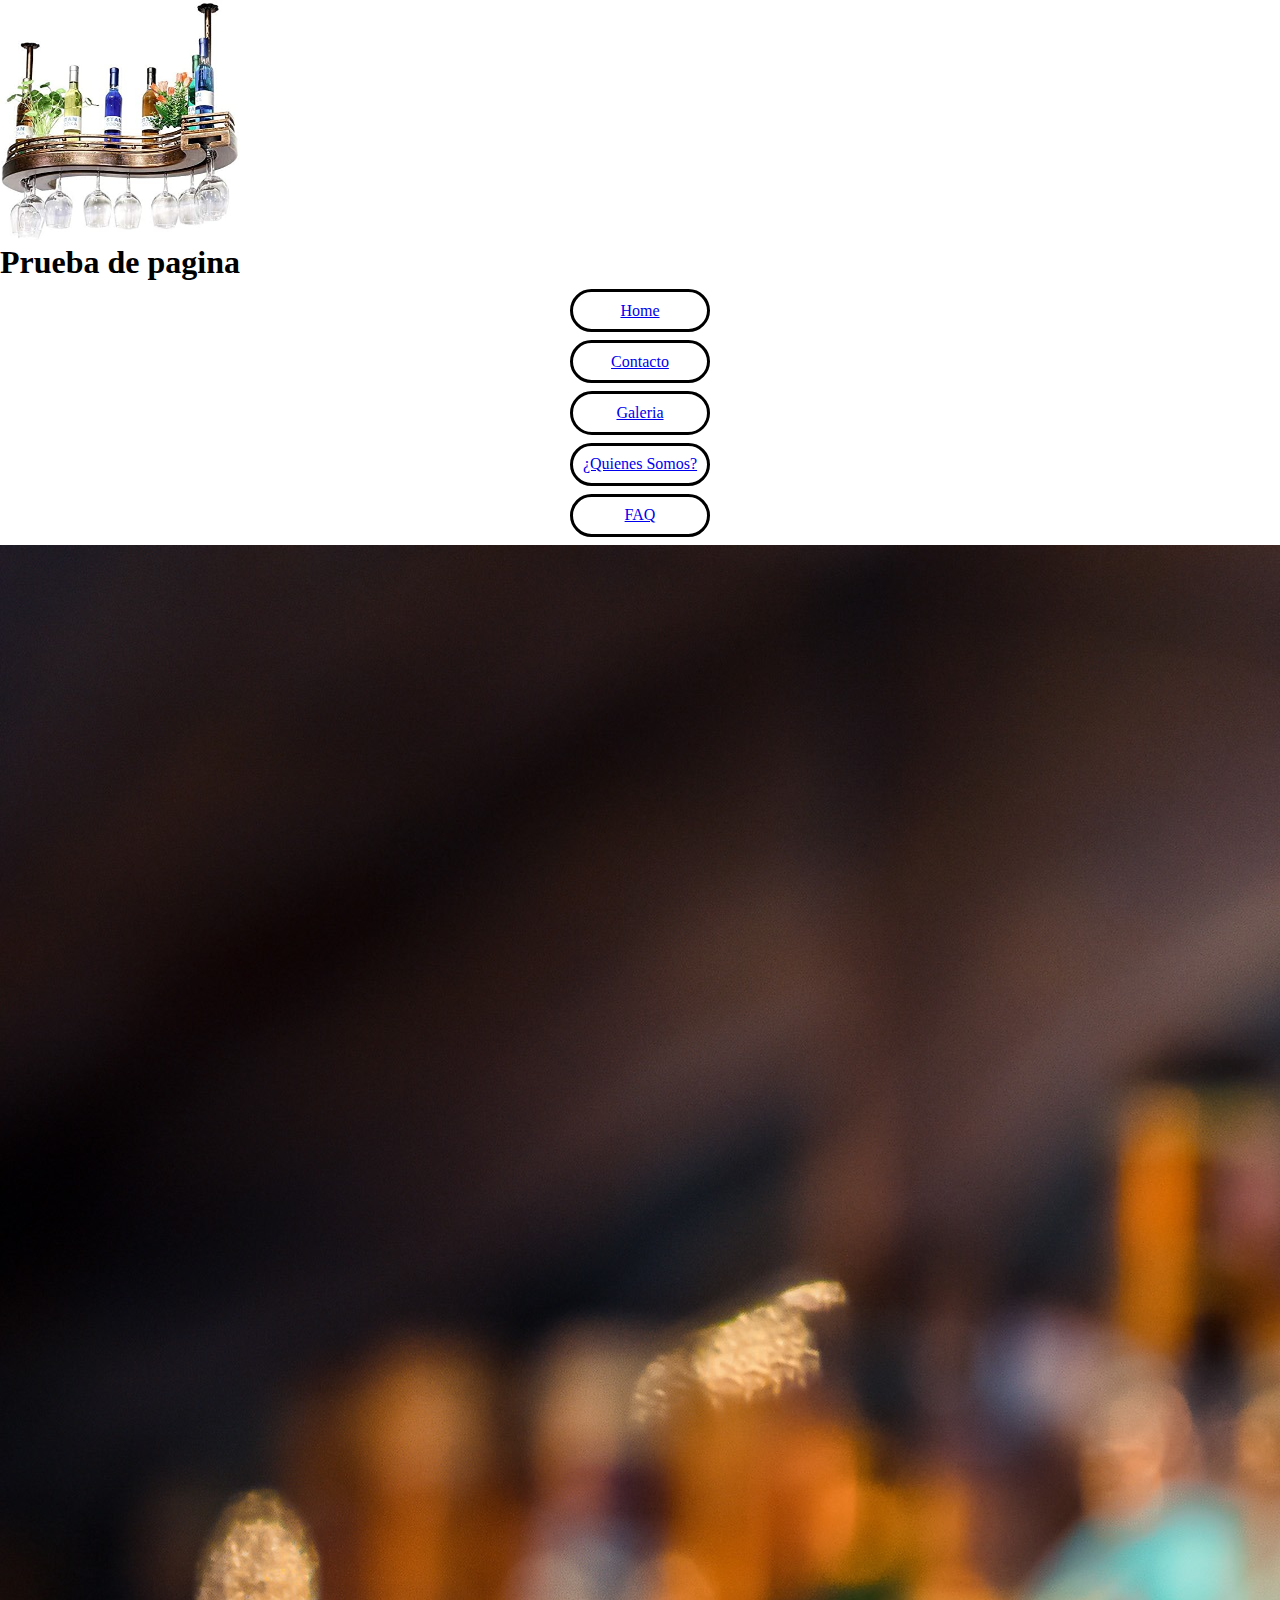
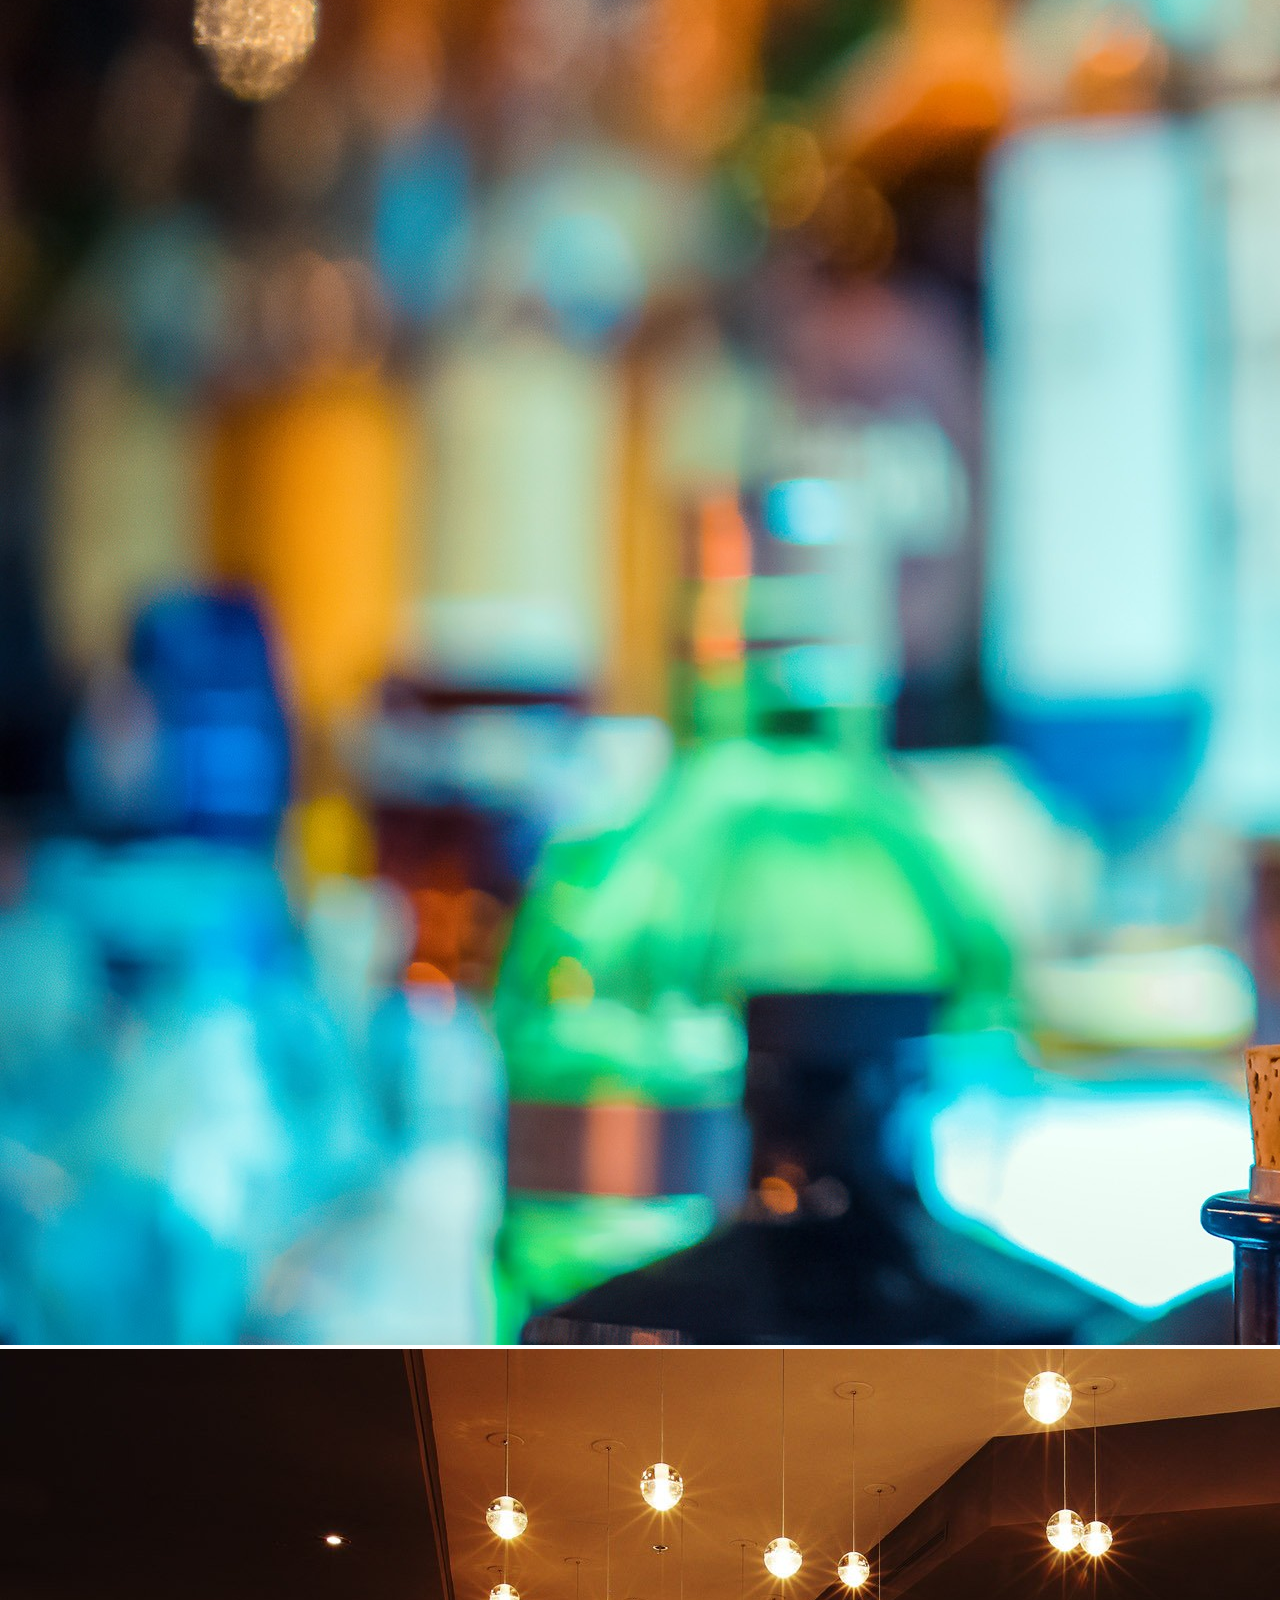
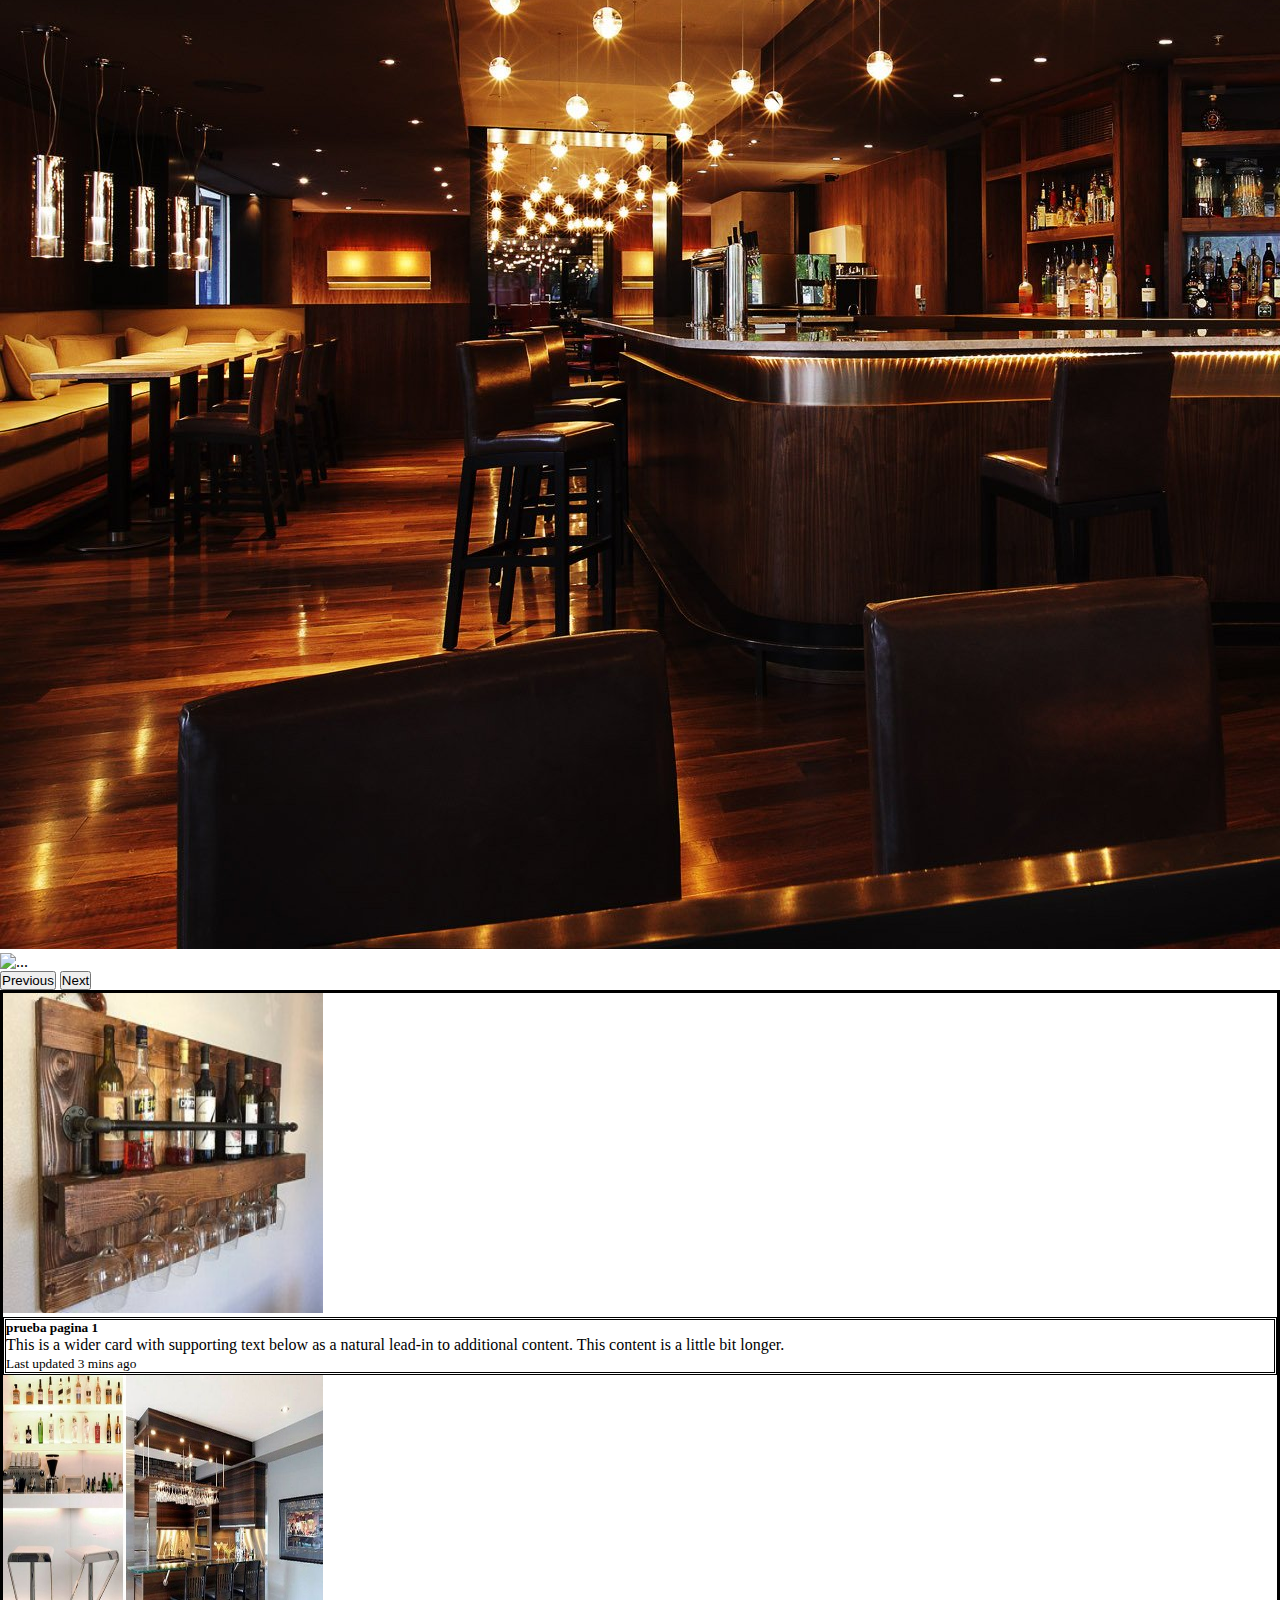
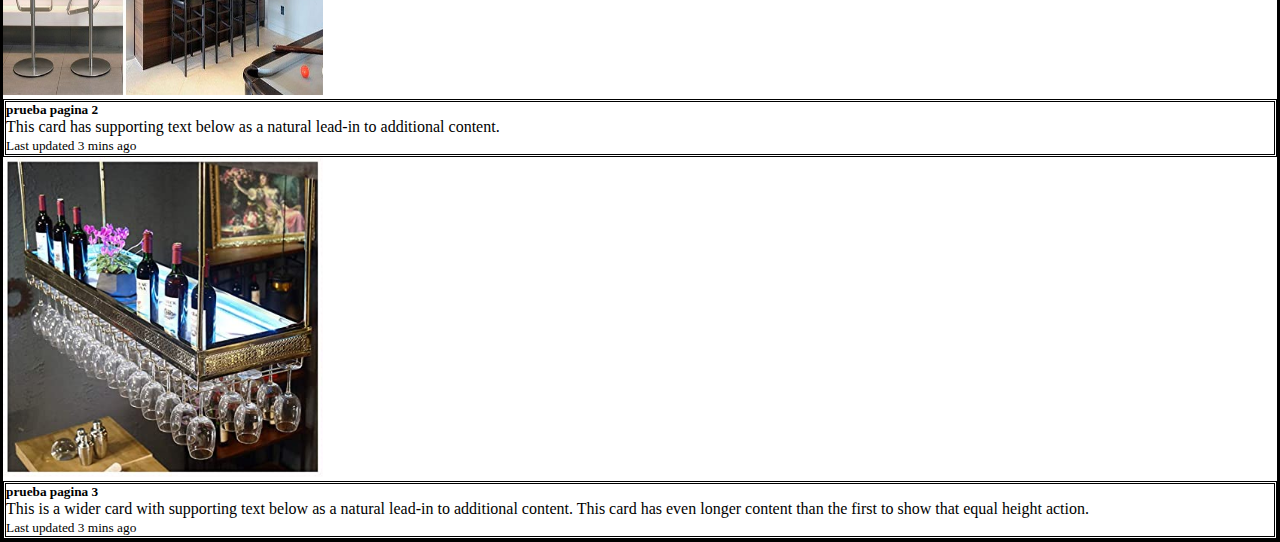
==== index.html @ 253b043d "testing3" ====
<!DOCTYPE html>
<html lang="en">
  <head>
    <meta charset="UTF-8" />
    <link rel="stylesheet" href="style.css" />
    <link rel="icon" href="imagenes/logo.jpg" />
    <meta http-equiv="X-UA-Compatible" content="IE=edge" />
    <meta name="viewport" content="width=device-width, initial-scale=1.0" />
    <title>prueba de pagina</title>
  </head>
  <link
    href="https://cdn.jsdelivr.net/npm/bootstrap@5.1.3/dist/css/bootstrap.min.css"
    rel="stylesheet"
    integrity="sha384-1BmE4kWBq78iYhFldvKuhfTAU6auU8tT94WrHftjDbrCEXSU1oBoqyl2QvZ6jIW3"
    crossorigin="anonymous"
  />

  <body class="body">
    <img class="img__fondo" src="./imagenes/logo.jpg" alt="" />
    <h1>Prueba de pagina</h1>

    <nav>
      <ul class="nav__bar">
        <li><a class="nav__link" href="index.html">Home</a></li>
        <li><a class="nav__link" href="contacto.html">Contacto</a></li>
        <li><a class="nav__link" href="galeria.html">Galeria</a></li>
        <li><a class="nav__link" href="quienes.html">¿Quienes Somos?</a></li>
        <li><a class="nav__link" href="faq.html">FAQ</a></li>
      </ul>
    </nav>

    <div
      id="carouselExampleControls"
      class="carousel slide"
      data-bs-ride="carousel"
    >
      <div class="carousel-inner">
        <div class="carousel-item active">
          <img src="imagenes/barranueva1.jpg" class="d-block w-100" alt="..." />
        </div>
        <div class="carousel-item">
          <img src="imagenes/barranueva2.jpg" class="d-block w-100" alt="..." />
        </div>
        <div class="carousel-item">
          <img src="imagenes/barranueva3.jpg" class="d-block w-100" alt="..." />
        </div>
      </div>
      <button
        class="carousel-control-prev"
        type="button"
        data-bs-target="#carouselExampleControls"
        data-bs-slide="prev"
      >
        <span class="carousel-control-prev-icon" aria-hidden="true"></span>
        <span class="visually-hidden">Previous</span>
      </button>
      <button
        class="carousel-control-next"
        type="button"
        data-bs-target="#carouselExampleControls"
        data-bs-slide="next"
      >
        <span class="carousel-control-next-icon" aria-hidden="true"></span>
        <span class="visually-hidden">Next</span>
      </button>
    </div>

    <div class="card-group">
      <div class="card">
        <img src="imagenes/img2.jpg" class="card-img-top" alt="..." />
        <div class="card-body">
          <h5 class="card-title">prueba pagina 1</h5>
          <p class="card-text">
            This is a wider card with supporting text below as a natural lead-in
            to additional content. This content is a little bit longer.
          </p>
          <p class="card-text">
            <small class="text-muted">Last updated 3 mins ago</small>
          </p>
        </div>
      </div>
      <div class="card">
        <img src="imagenes/barra2.jpg" class="card-img-top" alt="..." />
        <div class="card-body">
          <h5 class="card-title">prueba pagina 2</h5>
          <p class="card-text">
            This card has supporting text below as a natural lead-in to
            additional content.
          </p>
          <p class="card-text">
            <small class="text-muted">Last updated 3 mins ago</small>
          </p>
        </div>
      </div>
      <div class="card">
        <img src="imagenes/barra3.jpg" class="card-img-top" alt="..." />
        <div class="card-body">
          <h5 class="card-title">prueba pagina 3</h5>
          <p class="card-text">
            This is a wider card with supporting text below as a natural lead-in
            to additional content. This card has even longer content than the
            first to show that equal height action.
          </p>
          <p class="card-text">
            <small class="text-muted">Last updated 3 mins ago</small>
          </p>
        </div>
      </div>
    </div>

    <script
      src="https://cdn.jsdelivr.net/npm/bootstrap@5.1.3/dist/js/bootstrap.bundle.min.js"
      integrity="sha384-ka7Sk0Gln4gmtz2MlQnikT1wXgYsOg+OMhuP+IlRH9sENBO0LRn5q+8nbTov4+1p"
      crossorigin="anonymous"
    ></script>
  </body>
</html>
---- style.css ----
* {
  margin: 0;
  padding: 0;
  box-sizing: border-box;
}
.nav__barprincipal {
  display: grid;
  justify-content: center;
  list-style: none;
}
.body {
  background: rgb(255, 255, 255);
  
}
nav{
  display:flex;
  justify-content: center;
}

.nav__link {
  display: grid;
  justify-content: center;
  list-style: none;
}
li {
  display: block;
  border: solid;
  list-style: none;
  border-radius: 2rem;
  padding: 0.6rem;
  margin: 0.5rem;
}
.carousel-item{
  max-width: 100%;
  max-height: 100%;
}

.img__fondo{
  animation: from-right 6s ease;
  width: 15rem;
  height: 15rem;
}
.card-group {
  border: solid;
}
.card-body {
  border: double;
}
.card-img-top {
  width: 20rem;
  height: 20rem;
}

.carousel-item {
  height: max-content;
  width: max-content;
}


@keyframes from-right{
  0%{
    opacity: 0;
    transform: translateX(80px);
  }
100% {
 opacity: 1;
 transform: translateX(0px);
}
}
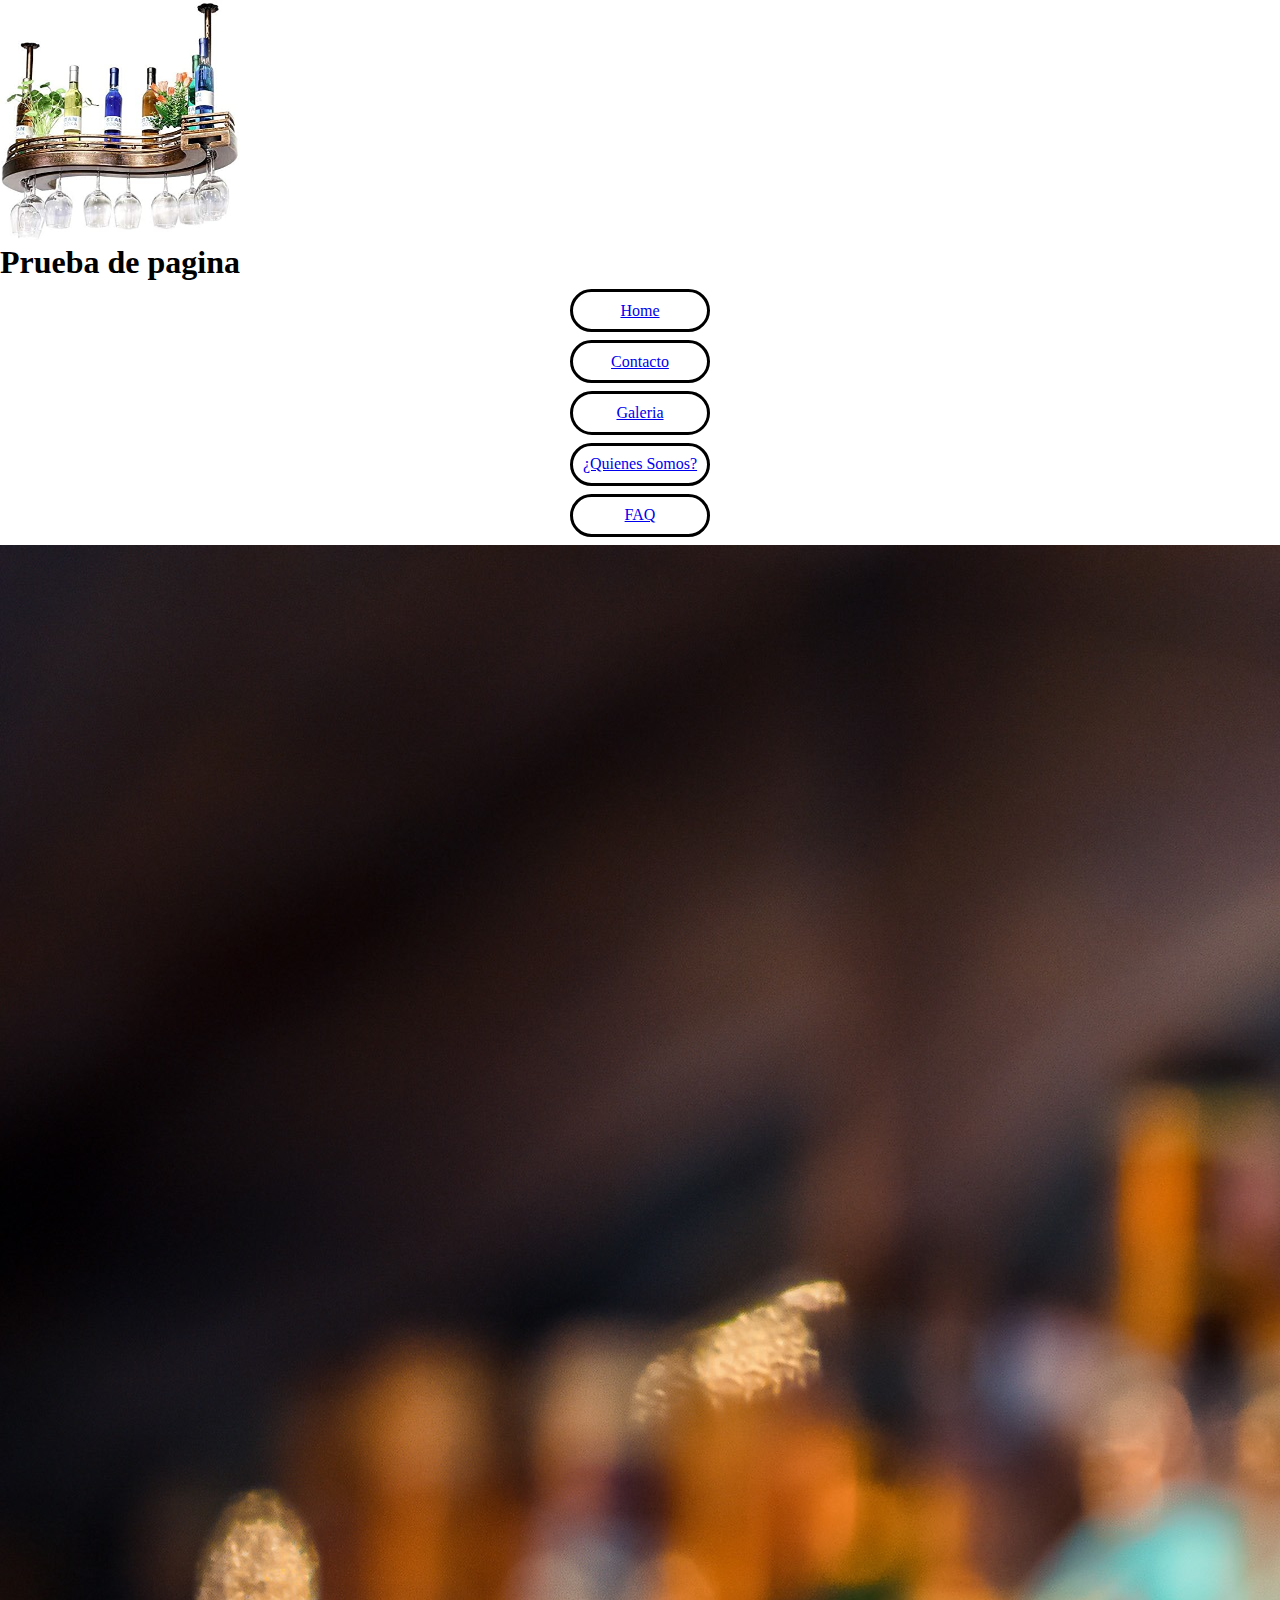
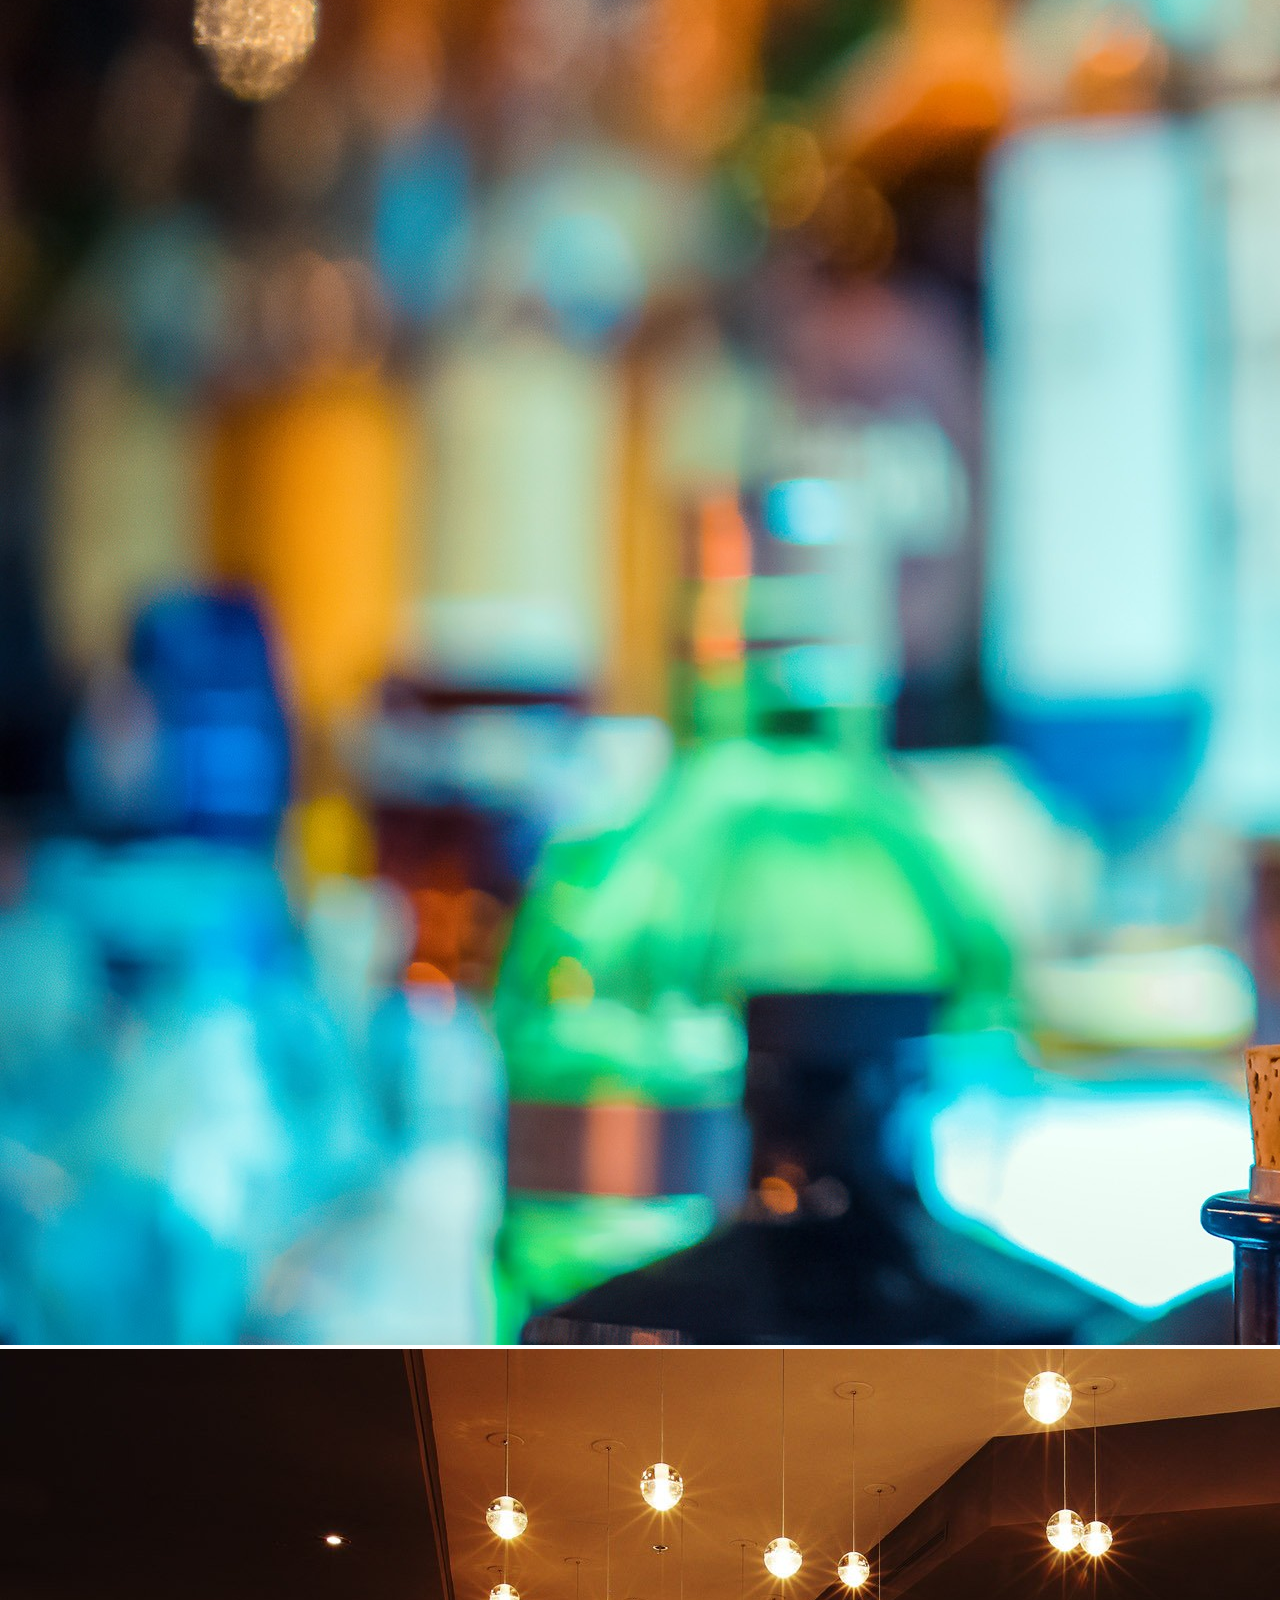
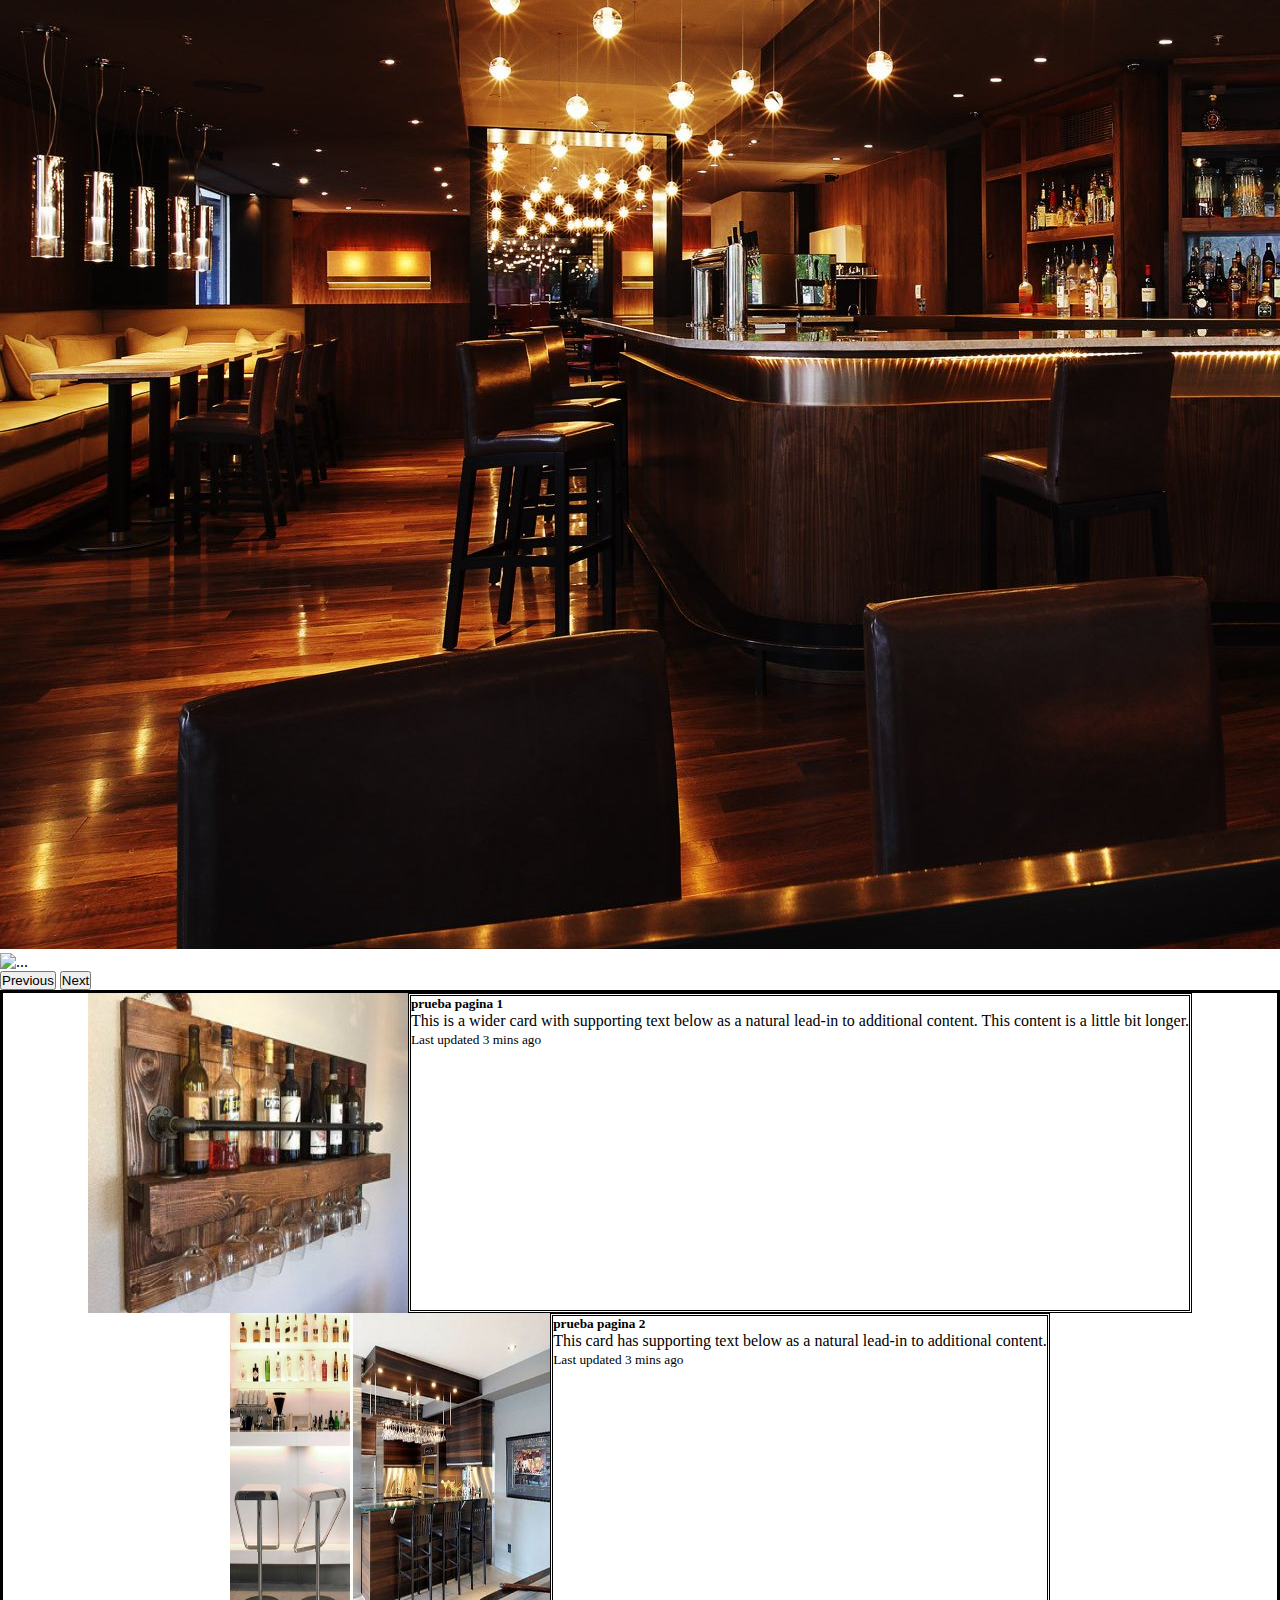
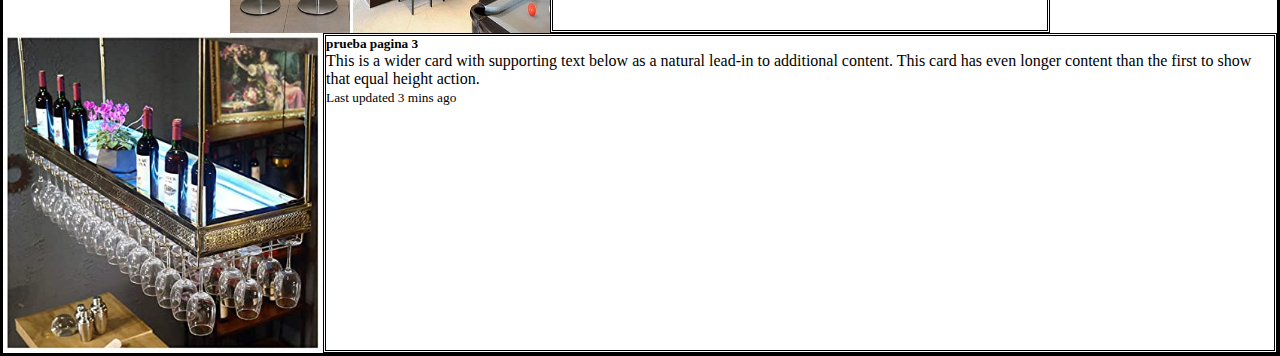
==== commit b7fbf0ff: "testingprueba2" ====
--- a/index.html
+++ b/index.html
@@ -6,7 +6,7 @@
     <link rel="icon" href="imagenes/logo.jpg" />
     <meta http-equiv="X-UA-Compatible" content="IE=edge" />
     <meta name="viewport" content="width=device-width, initial-scale=1.0" />
-    <title>prueba de pagina</title>
+    <title>Bares Artesanales Argentina</title>
   </head>
   <link
     href="https://cdn.jsdelivr.net/npm/bootstrap@5.1.3/dist/css/bootstrap.min.css"
@@ -36,13 +36,13 @@
     >
       <div class="carousel-inner">
         <div class="carousel-item active">
-          <img src="imagenes/barranueva1.jpg" class="d-block w-100" alt="..." />
+          <img src="./imagenes/barranueva1.jpg" class="d-block w-100" alt="..." />
         </div>
         <div class="carousel-item">
-          <img src="imagenes/barranueva2.jpg" class="d-block w-100" alt="..." />
+          <img src="./imagenes/barranueva2.jpg" class="d-block w-100" alt="..." />
         </div>
         <div class="carousel-item">
-          <img src="imagenes/barranueva3.jpg" class="d-block w-100" alt="..." />
+          <img src="./imagenes/barranueva3.jpg" class="d-block w-100" alt="..." />
         </div>
       </div>
       <button
--- a/style.css
+++ b/style.css
@@ -10,6 +10,9 @@
 }
 .body {
   background: rgb(255, 255, 255);
+  
+}
+.galeria {
   
 }
 nav{
@@ -56,6 +59,12 @@
   width: max-content;
 }
 
+.card {
+  display: flex;
+  justify-content: center;
+ align-items: stretch;
+}
+
 
 @keyframes from-right{
   0%{
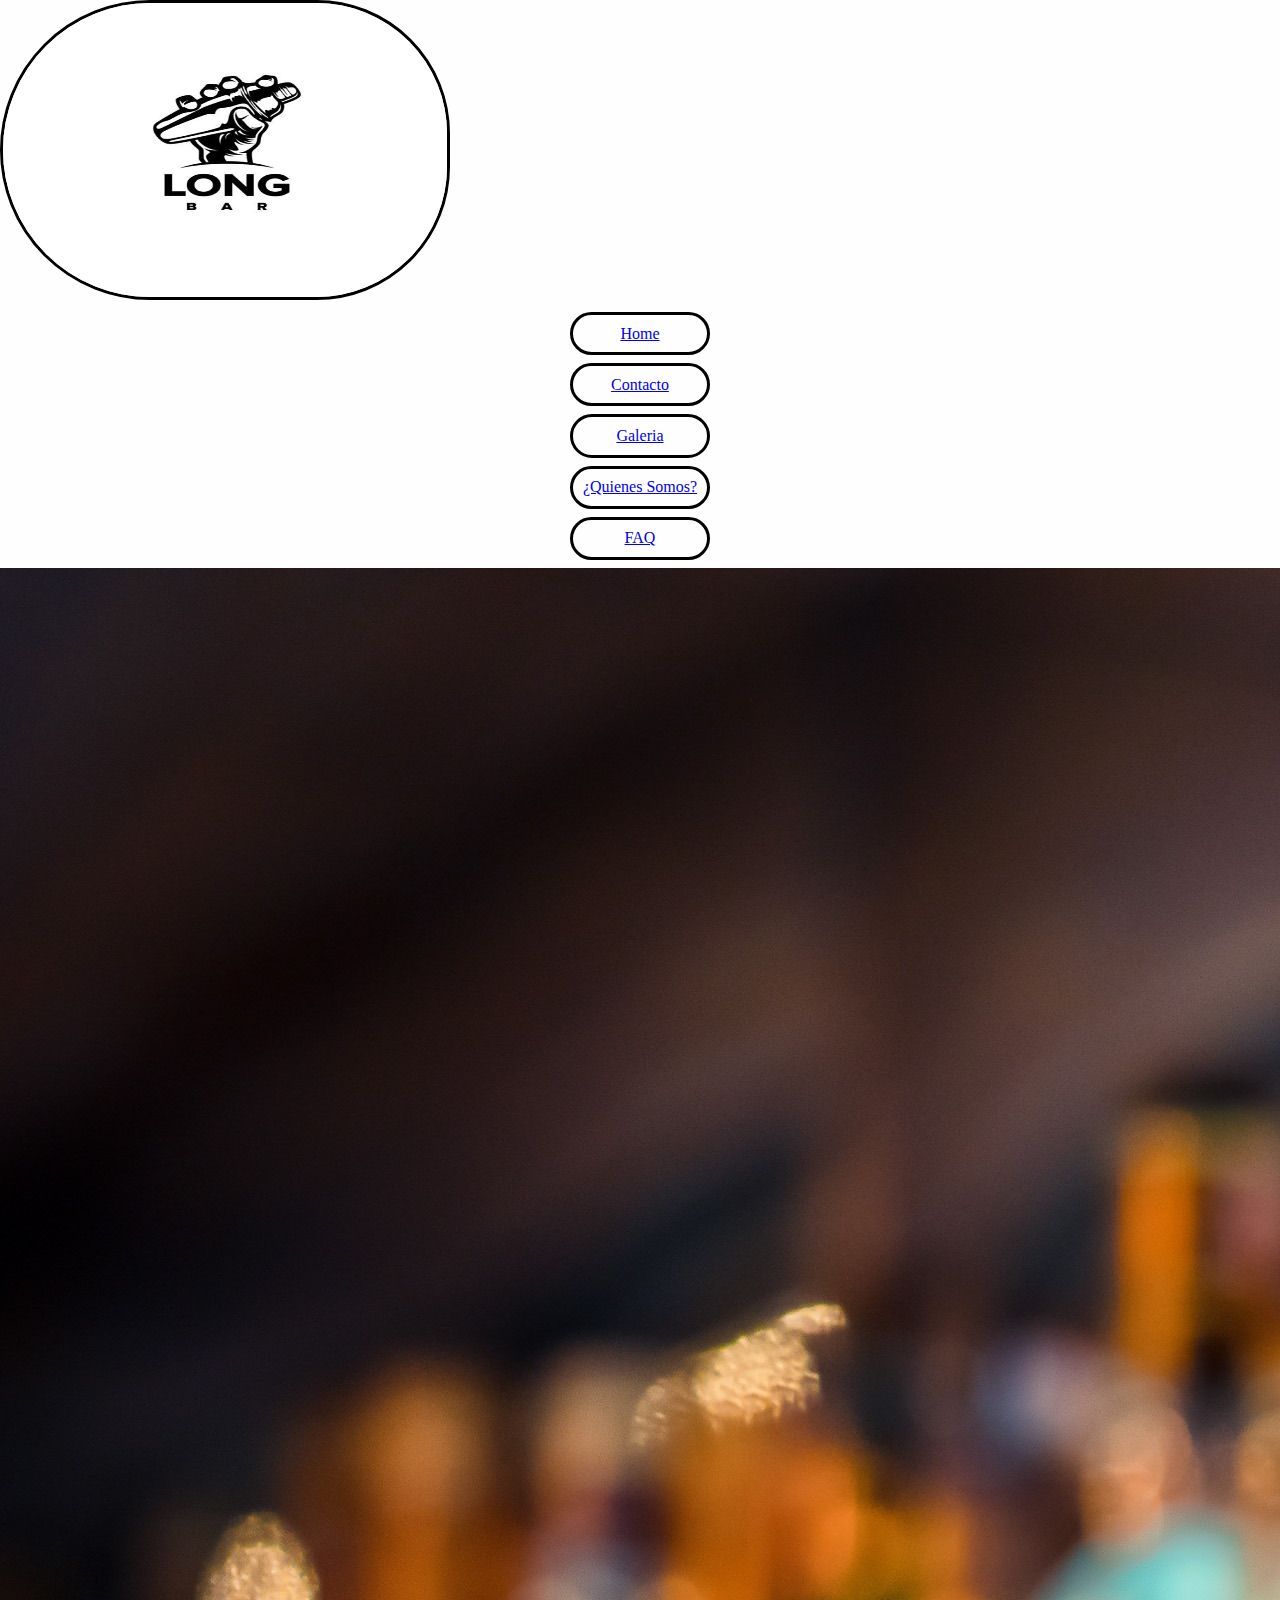
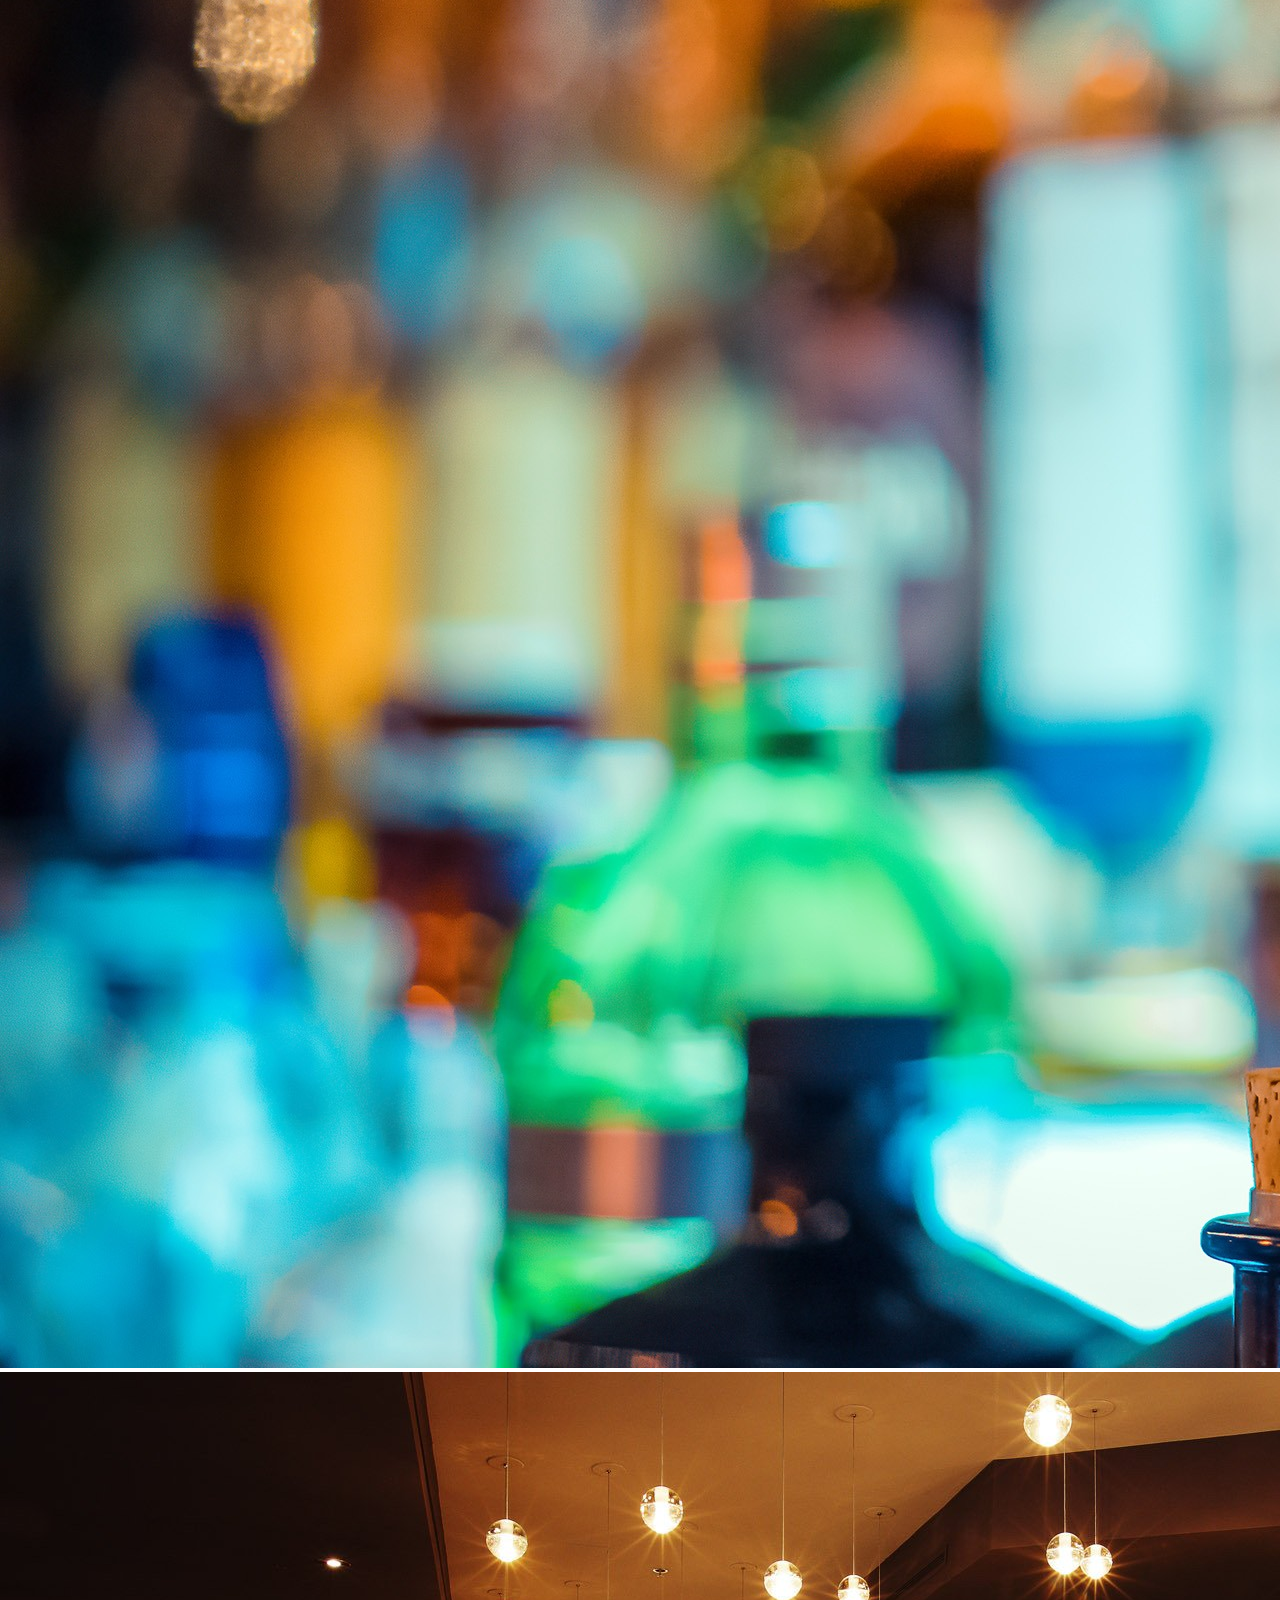
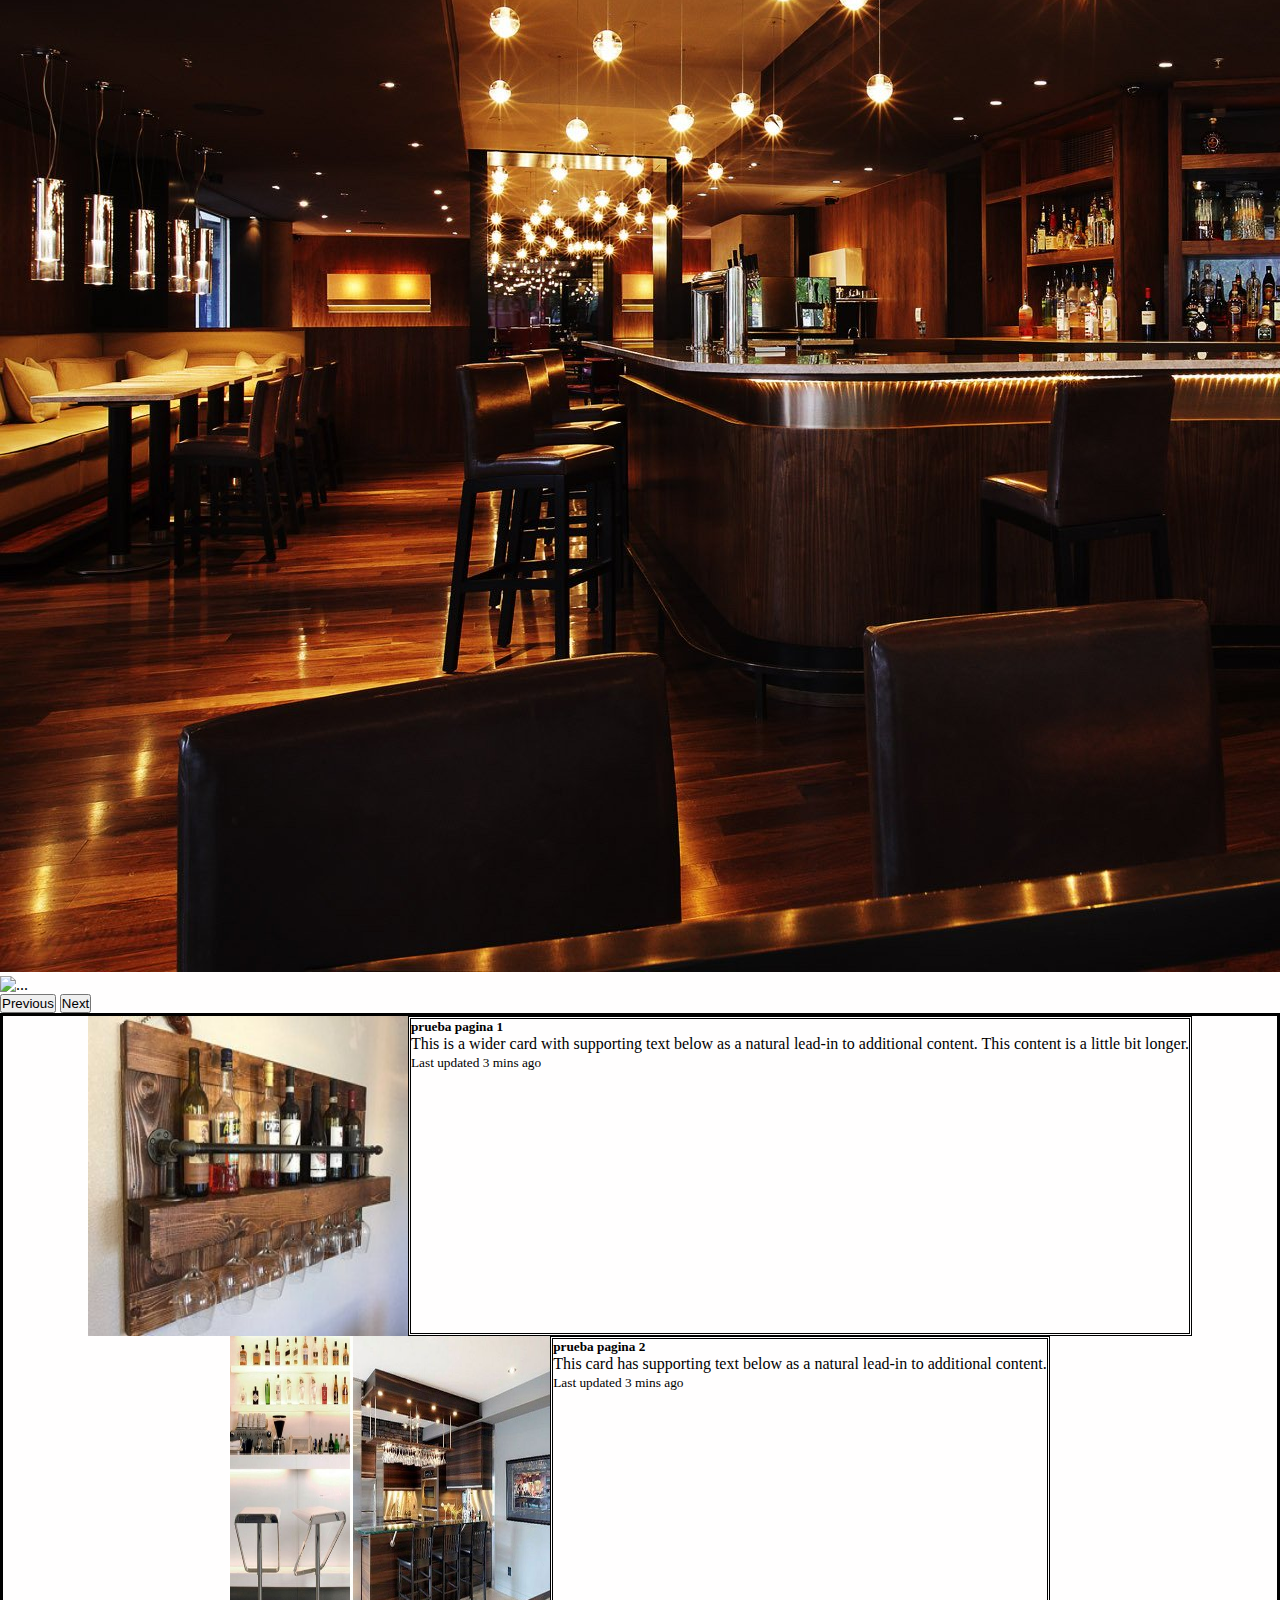
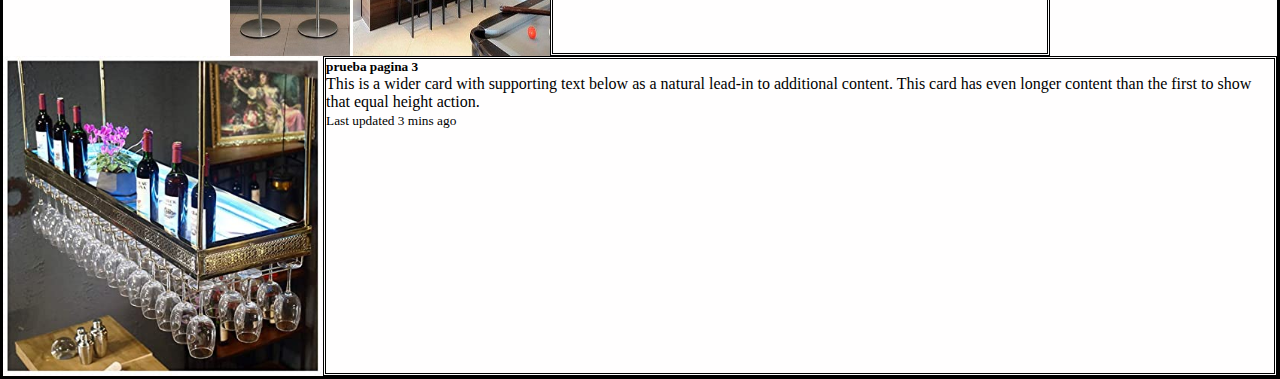
==== commit 914b0ae7: "testingprueba3" ====
--- a/index.html
+++ b/index.html
@@ -3,7 +3,7 @@
   <head>
     <meta charset="UTF-8" />
     <link rel="stylesheet" href="style.css" />
-    <link rel="icon" href="imagenes/logo.jpg" />
+    <link rel="icon" href="imagenes/countryclub.png" />
     <meta http-equiv="X-UA-Compatible" content="IE=edge" />
     <meta name="viewport" content="width=device-width, initial-scale=1.0" />
     <title>Bares Artesanales Argentina</title>
@@ -16,8 +16,8 @@
   />
 
   <body class="body">
-    <img class="img__fondo" src="./imagenes/logo.jpg" alt="" />
-    <h1>Prueba de pagina</h1>
+    <img class="img__fondo" src="./imagenes/longbar.jpg" alt="" />
+    
 
     <nav>
       <ul class="nav__bar">
--- a/style.css
+++ b/style.css
@@ -9,12 +9,10 @@
   list-style: none;
 }
 .body {
-  background: rgb(255, 255, 255);
+  background: rgb(255, 254, 254);
   
 }
-.galeria {
-  
-}
+
 nav{
   display:flex;
   justify-content: center;
@@ -40,8 +38,10 @@
 
 .img__fondo{
   animation: from-right 6s ease;
-  width: 15rem;
-  height: 15rem;
+  width: 450px;
+  height: 300px;
+  border: solid;
+  border-radius: 45rem 40rem 40rem 45rem;
 }
 .card-group {
   border: solid;
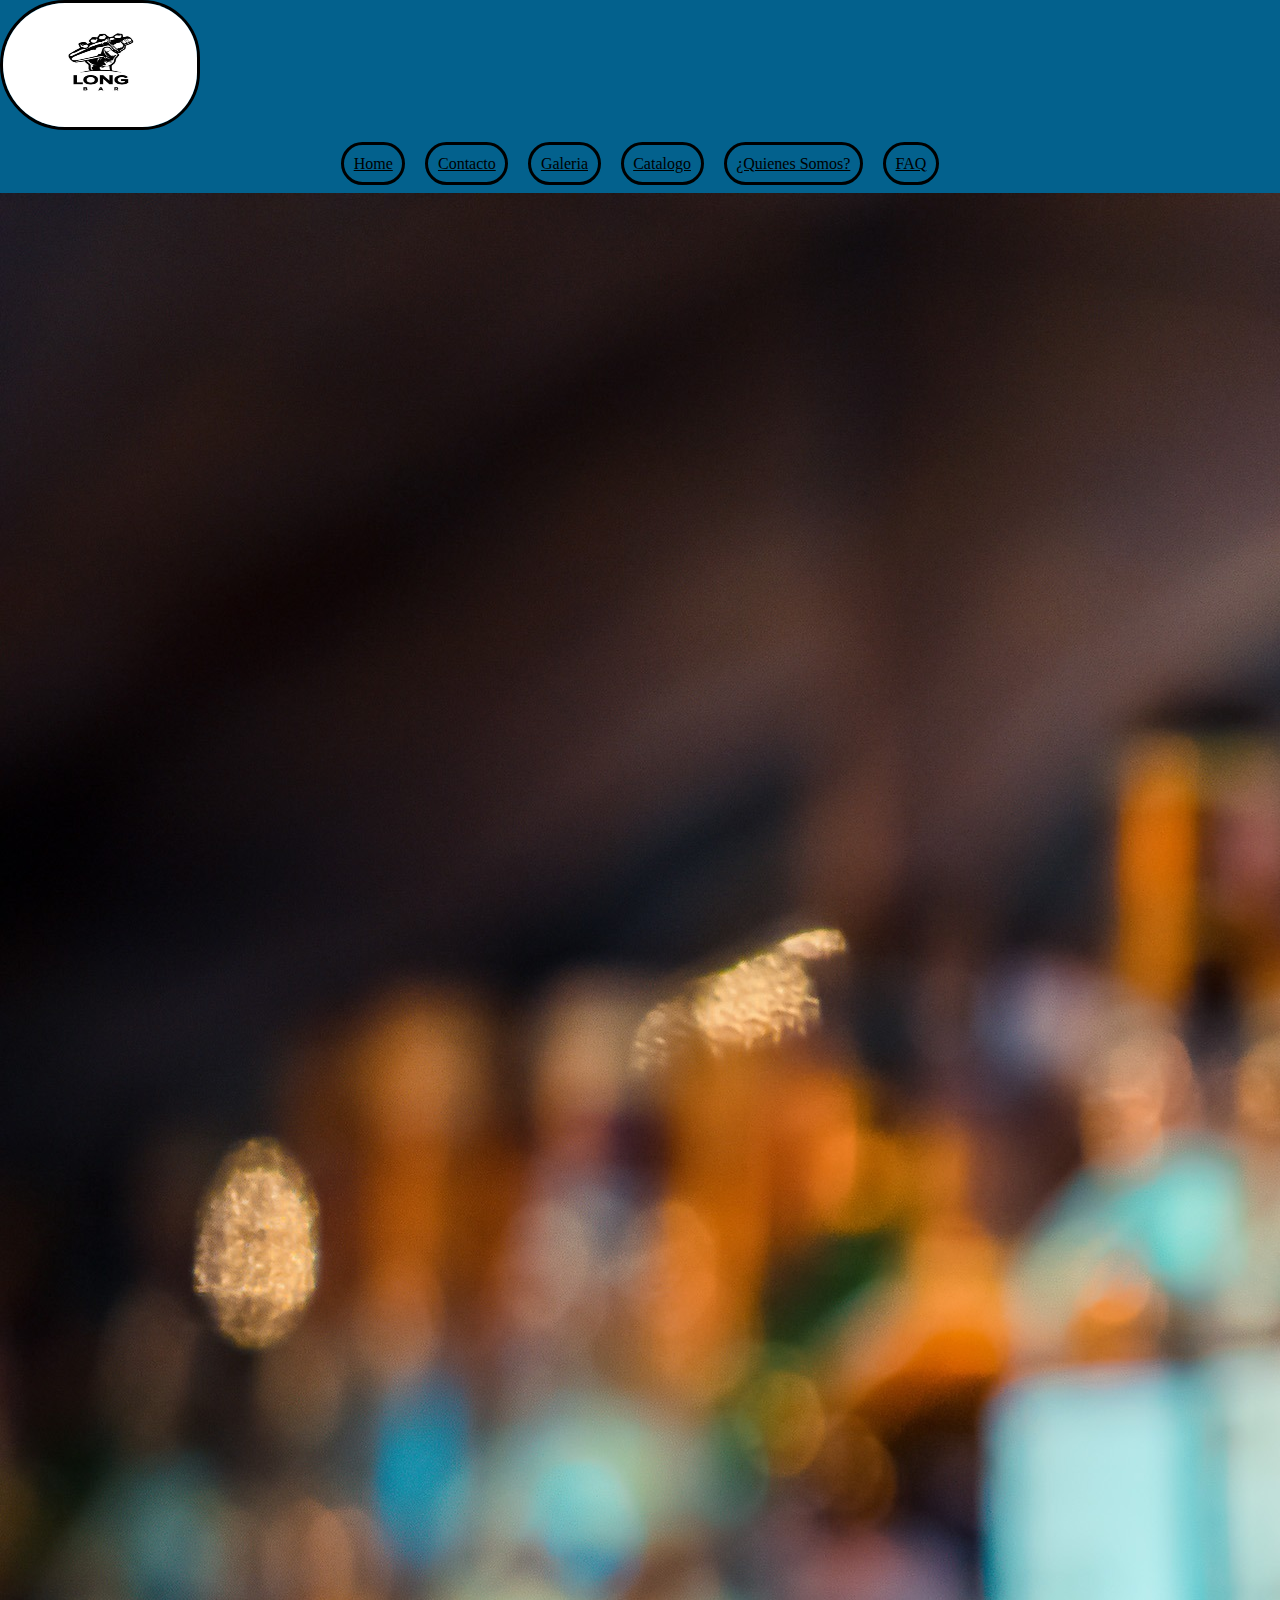
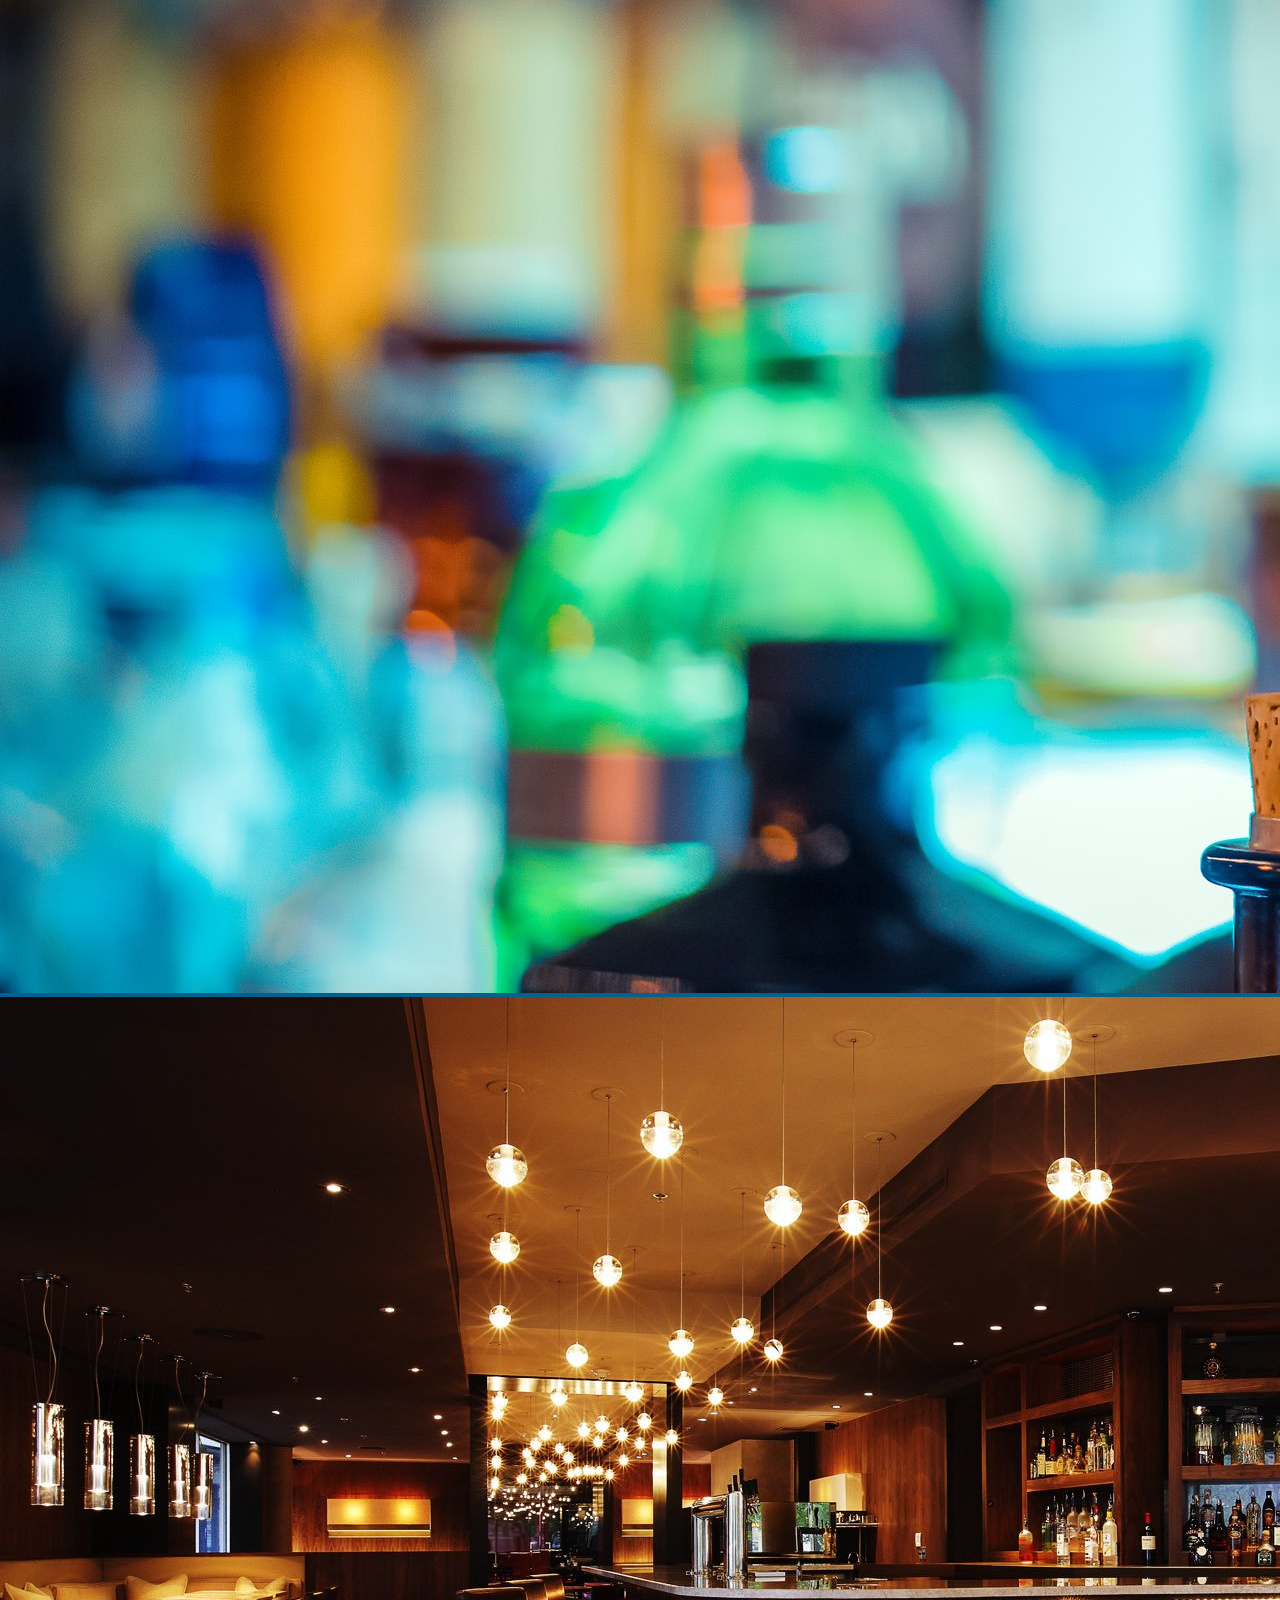
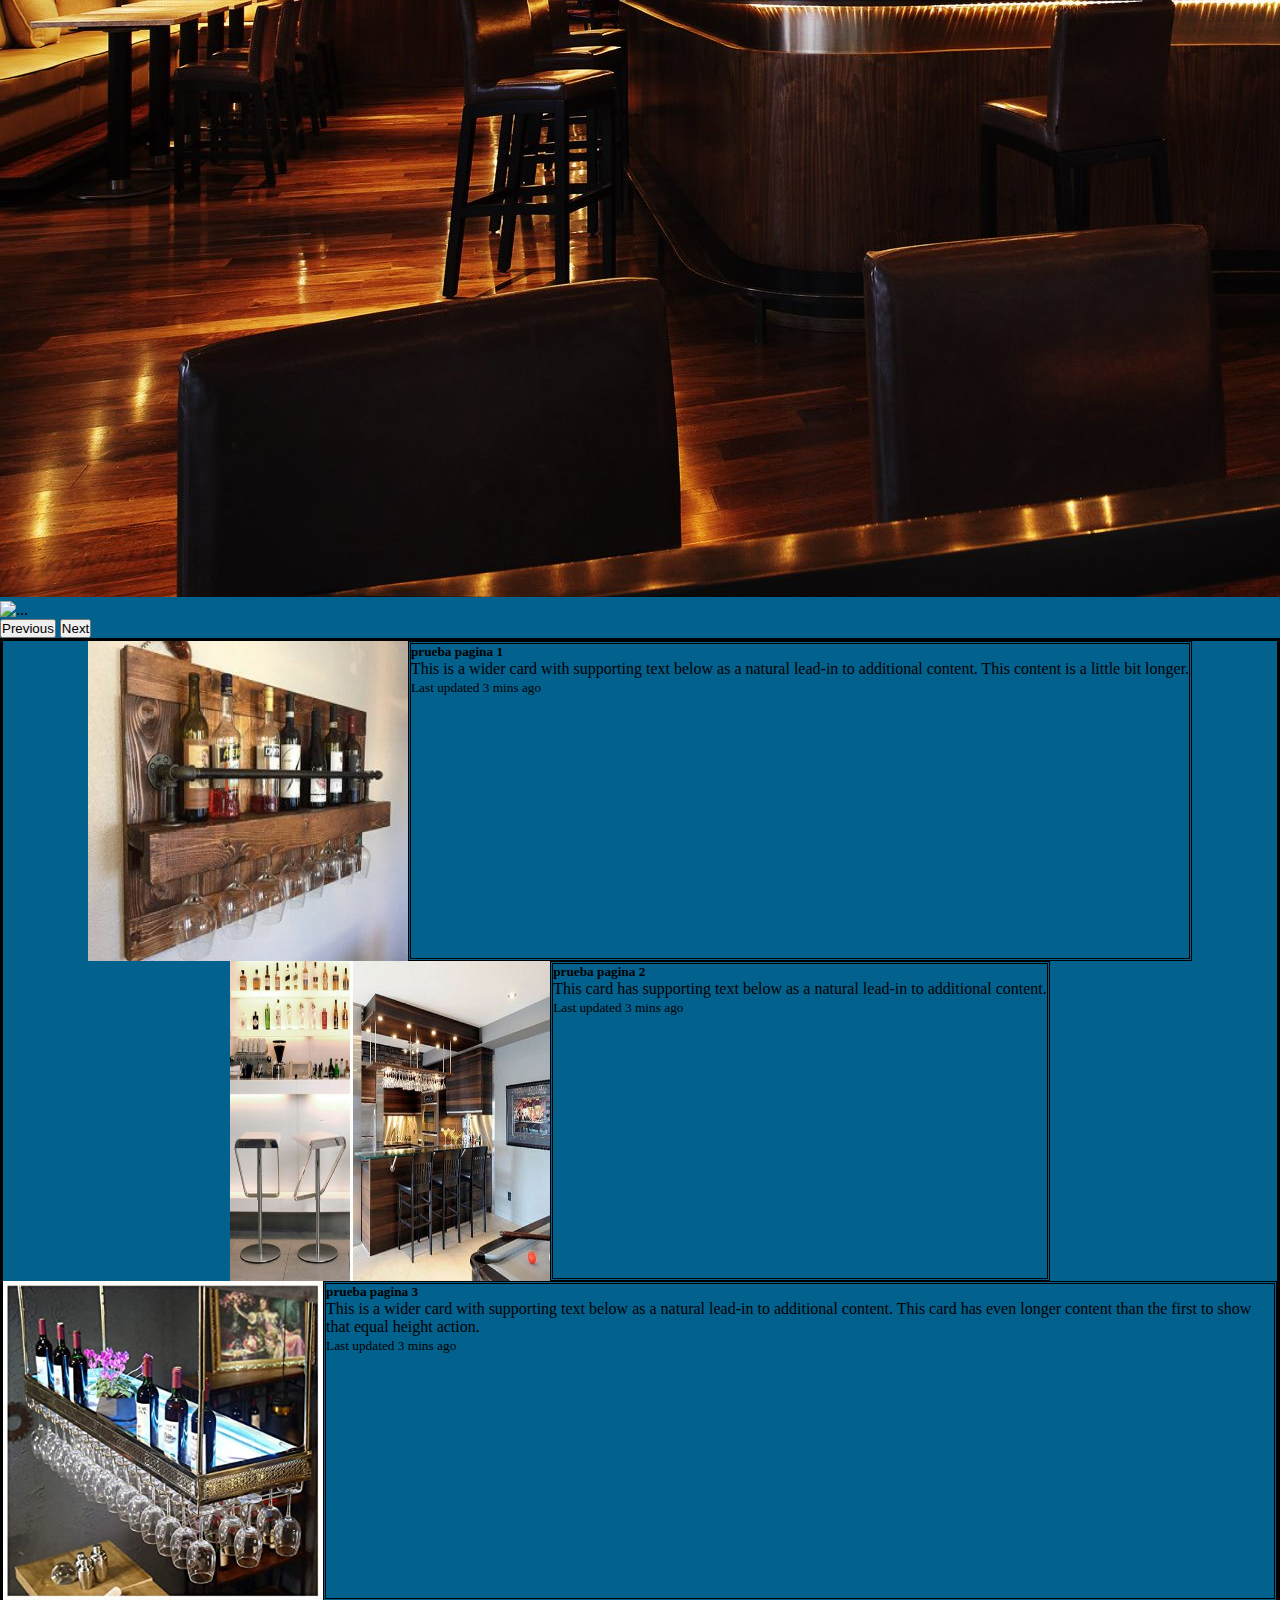
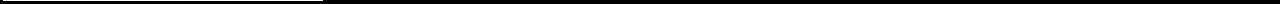
==== commit c3a445ea: "testingprueba2" ====
--- a/index.html
+++ b/index.html
@@ -24,6 +24,7 @@
         <li><a class="nav__link" href="index.html">Home</a></li>
         <li><a class="nav__link" href="contacto.html">Contacto</a></li>
         <li><a class="nav__link" href="galeria.html">Galeria</a></li>
+        <li><a class="nav__link" href="catalogo.html">Catalogo</a></li>
         <li><a class="nav__link" href="quienes.html">¿Quienes Somos?</a></li>
         <li><a class="nav__link" href="faq.html">FAQ</a></li>
       </ul>
--- a/style.css
+++ b/style.css
@@ -9,7 +9,7 @@
   list-style: none;
 }
 .body {
-  background: rgb(255, 254, 254);
+  background: rgb(3, 97, 141);
   
 }
 
@@ -19,12 +19,13 @@
 }
 
 .nav__link {
+  color: black;
   display: grid;
   justify-content: center;
   list-style: none;
 }
 li {
-  display: block;
+  display: inline-block;
   border: solid;
   list-style: none;
   border-radius: 2rem;
@@ -38,8 +39,8 @@
 
 .img__fondo{
   animation: from-right 6s ease;
-  width: 450px;
-  height: 300px;
+  width: 200px;
+  height: 130px;
   border: solid;
   border-radius: 45rem 40rem 40rem 45rem;
 }
@@ -48,6 +49,7 @@
 }
 .card-body {
   border: double;
+  background-color: rgb(3, 97, 141);
 }
 .card-img-top {
   width: 20rem;
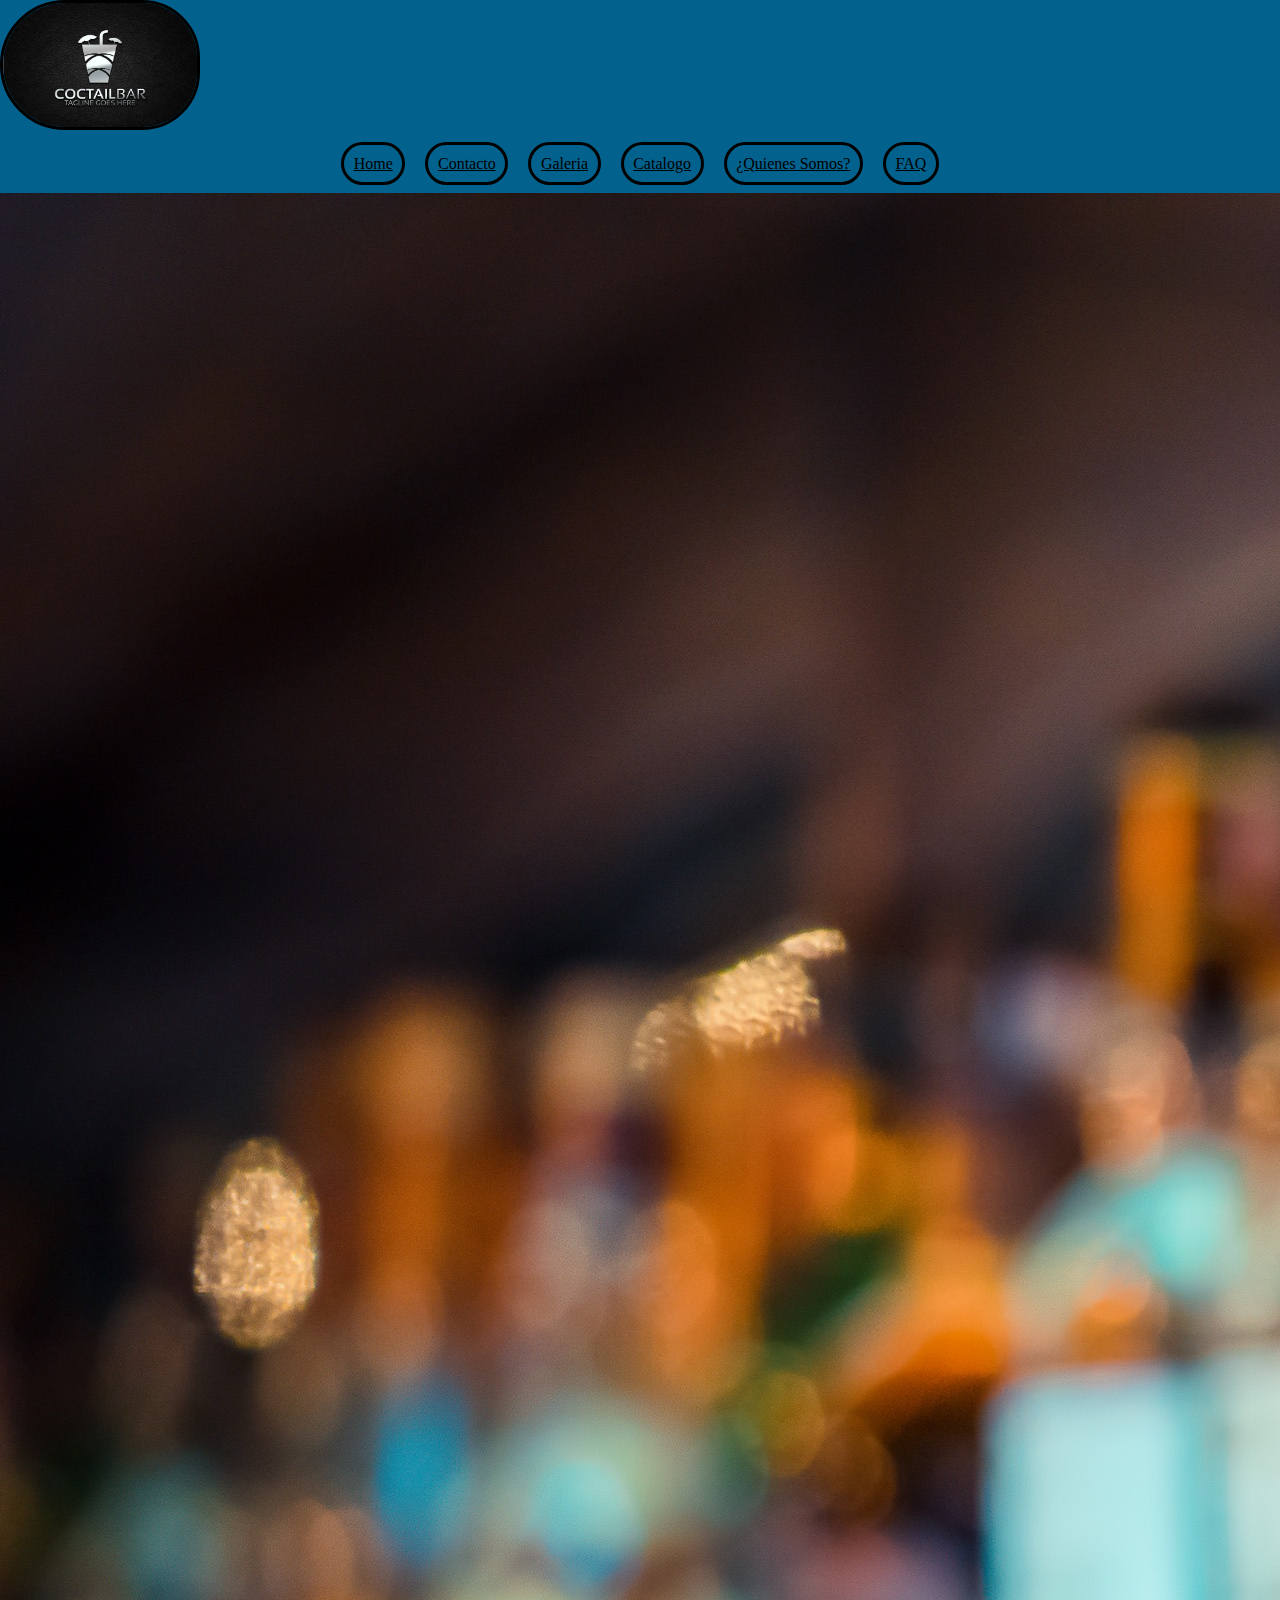
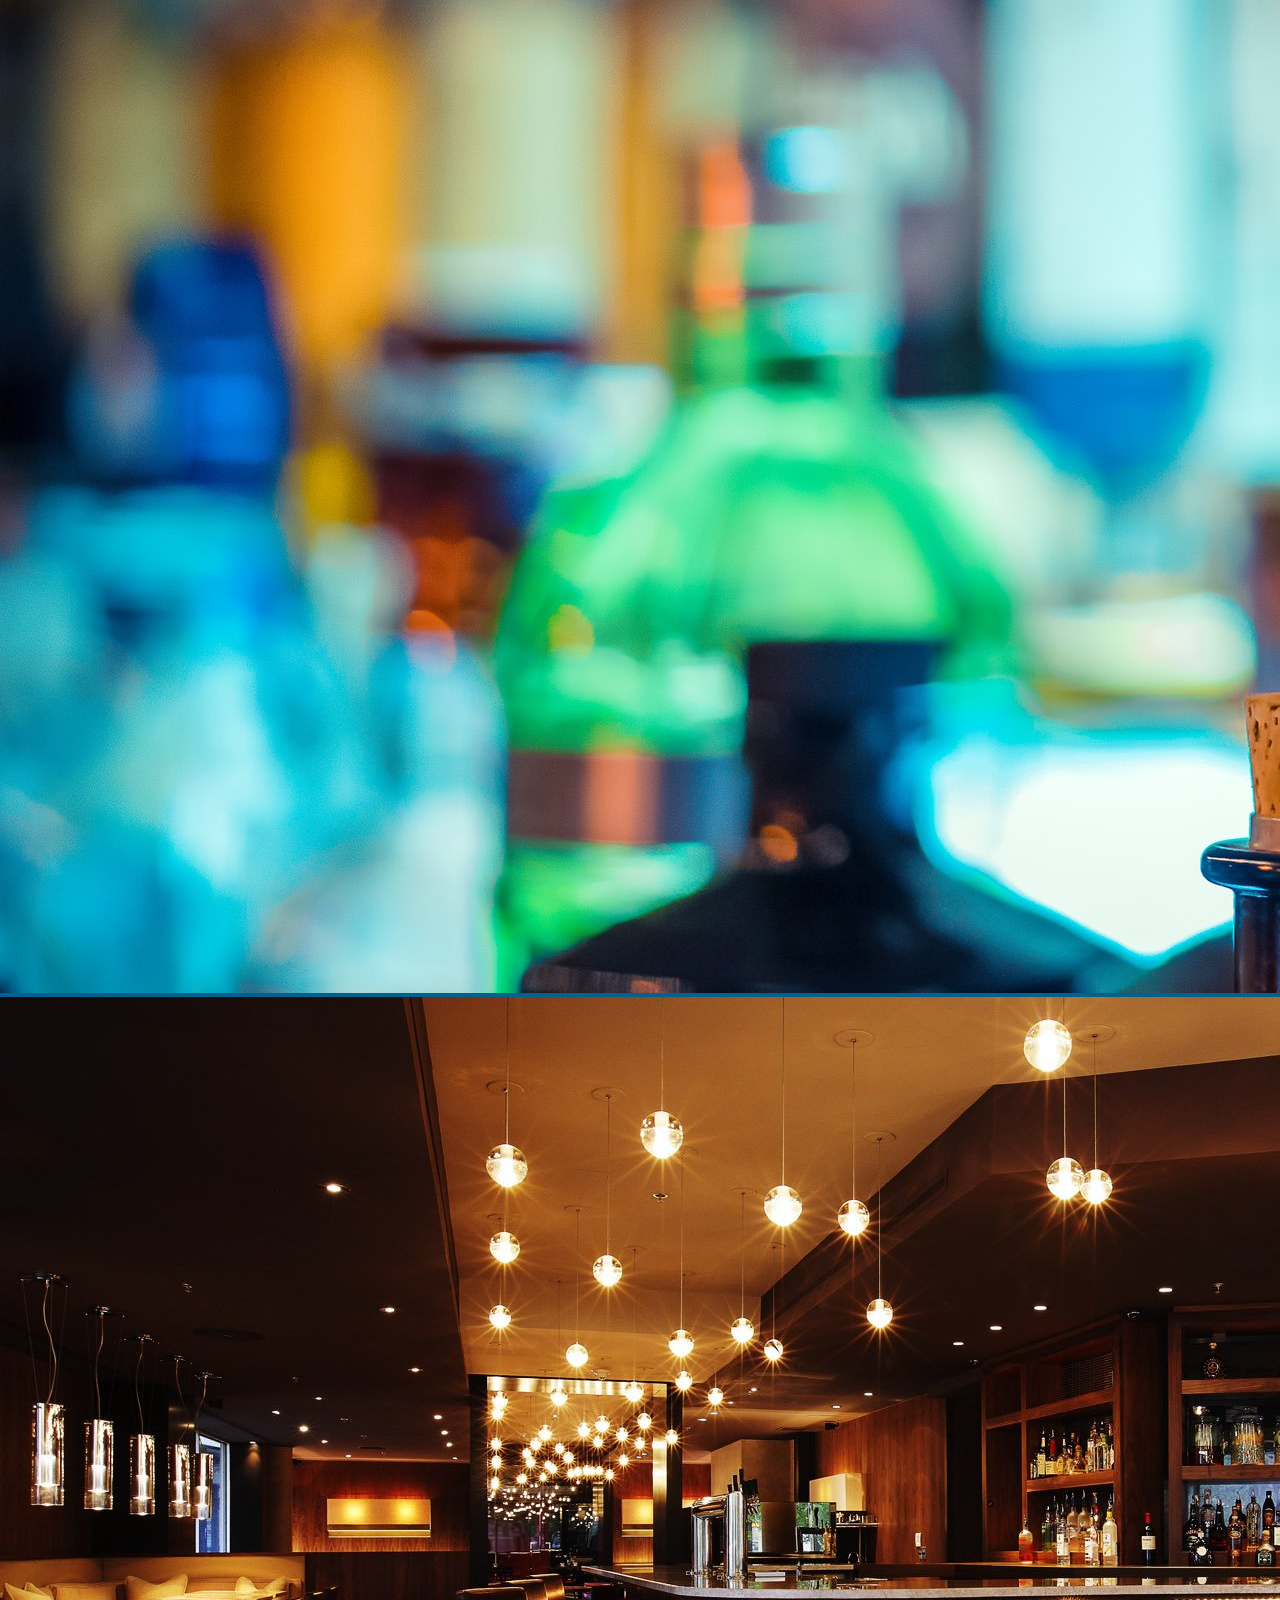
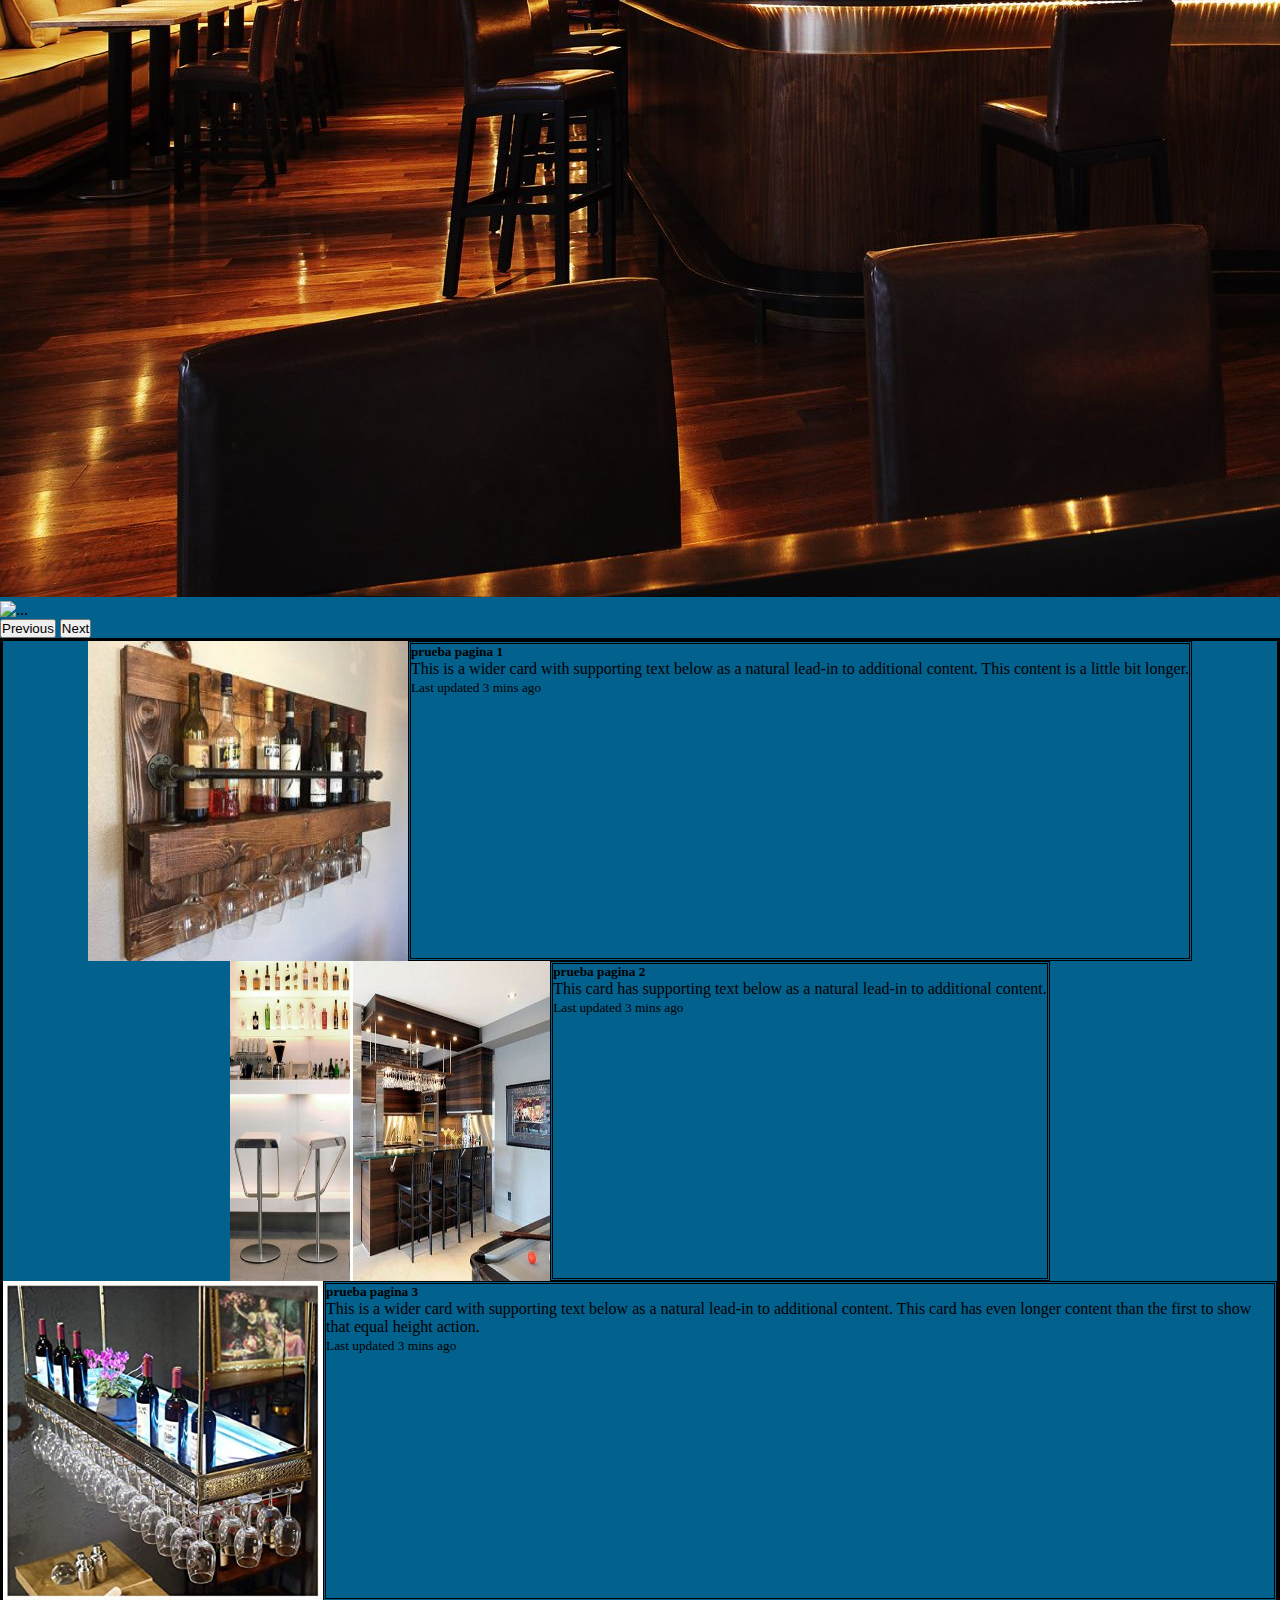
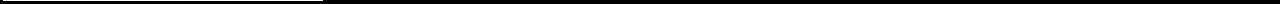
==== commit 16fce32e: "testingprueba2" ====
--- a/index.html
+++ b/index.html
@@ -16,7 +16,7 @@
   />
 
   <body class="body">
-    <img class="img__fondo" src="./imagenes/longbar.jpg" alt="" />
+    <img class="img__fondo" src="./imagenes/barcoctail.jpg" alt="" />
     
 
     <nav>
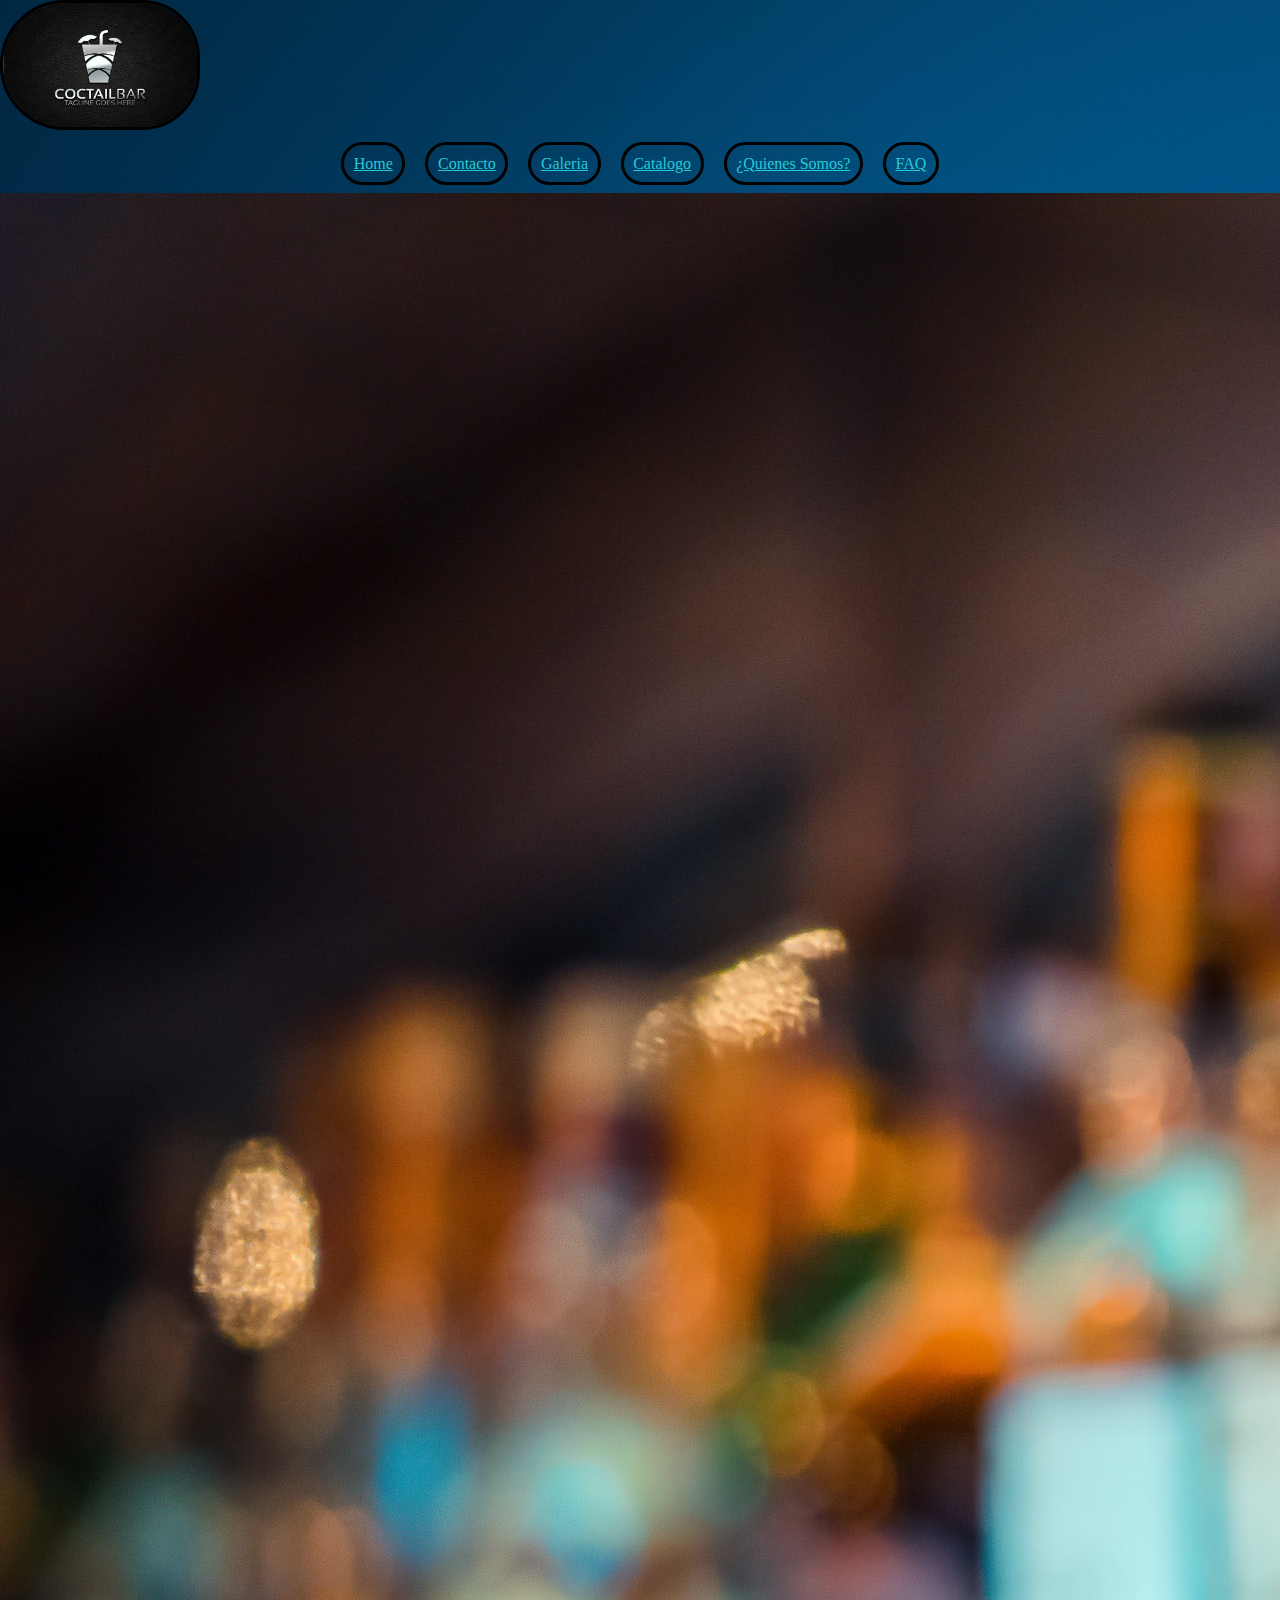
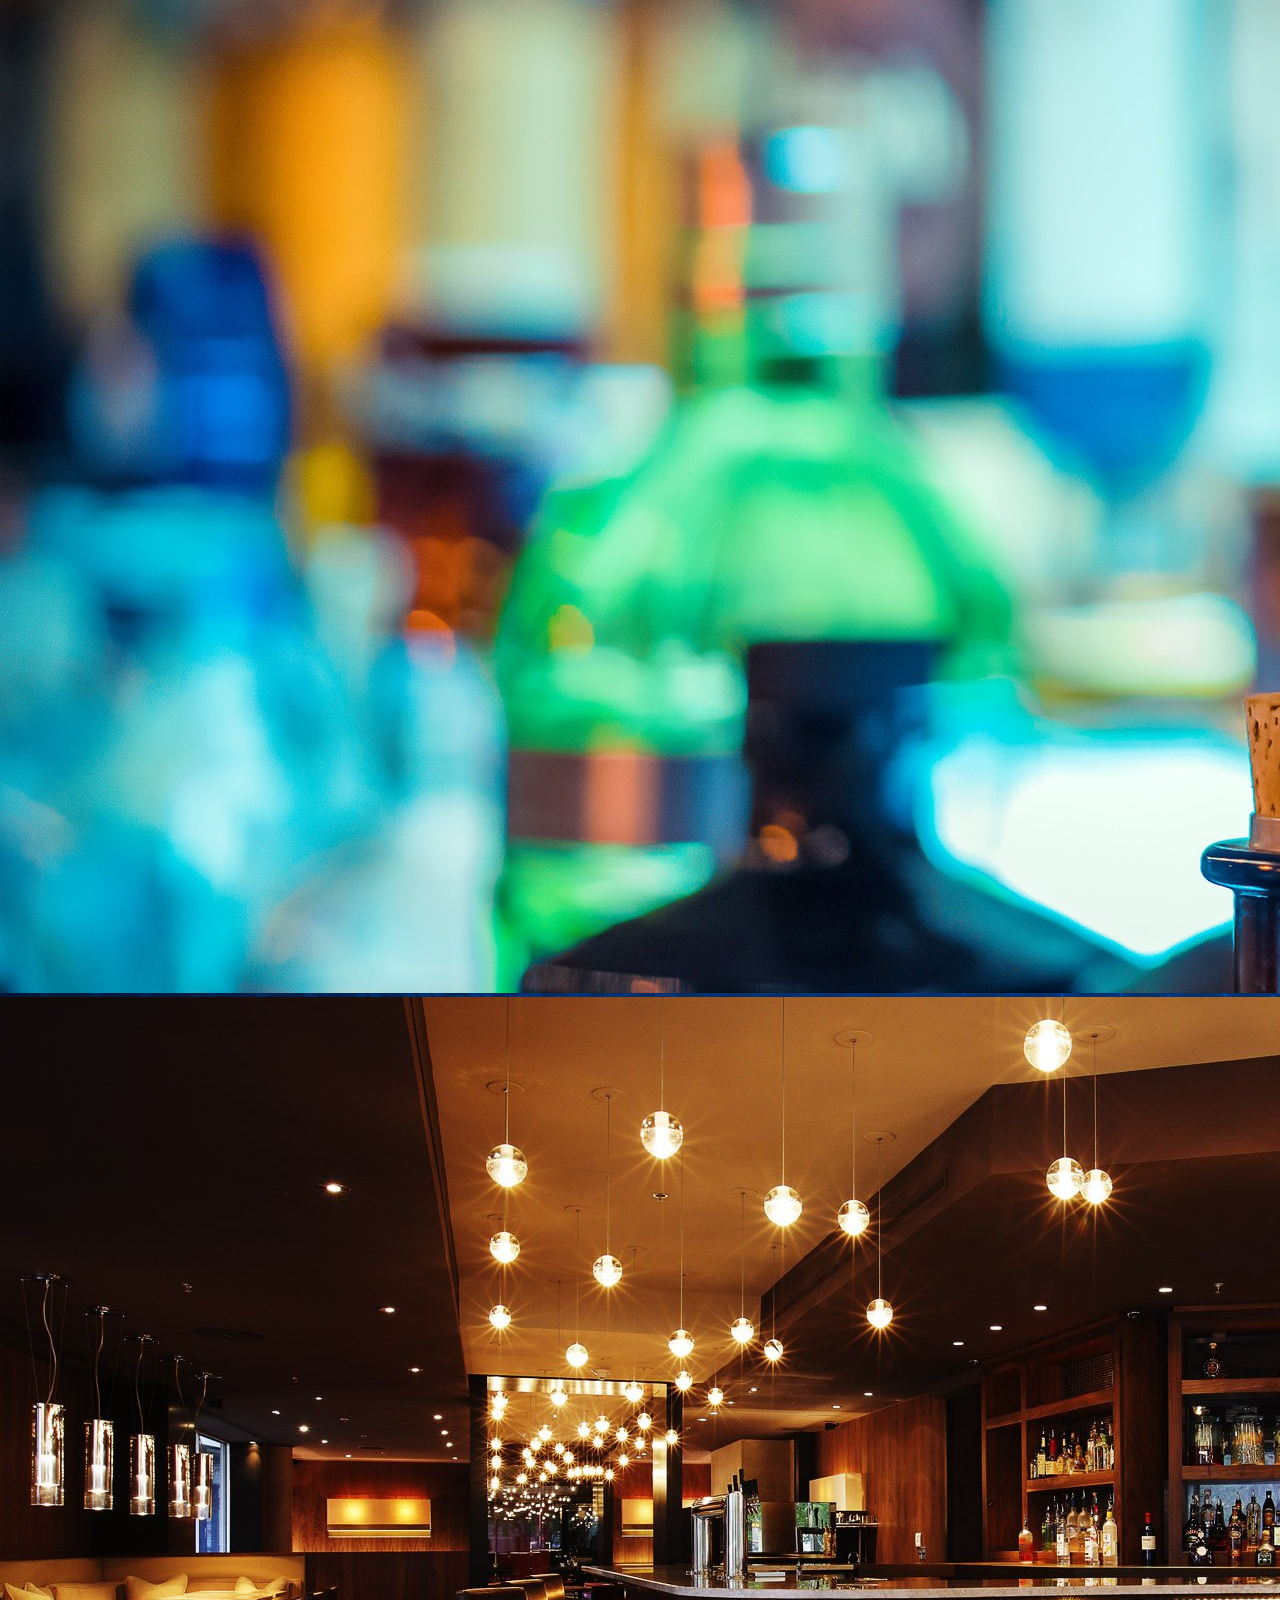
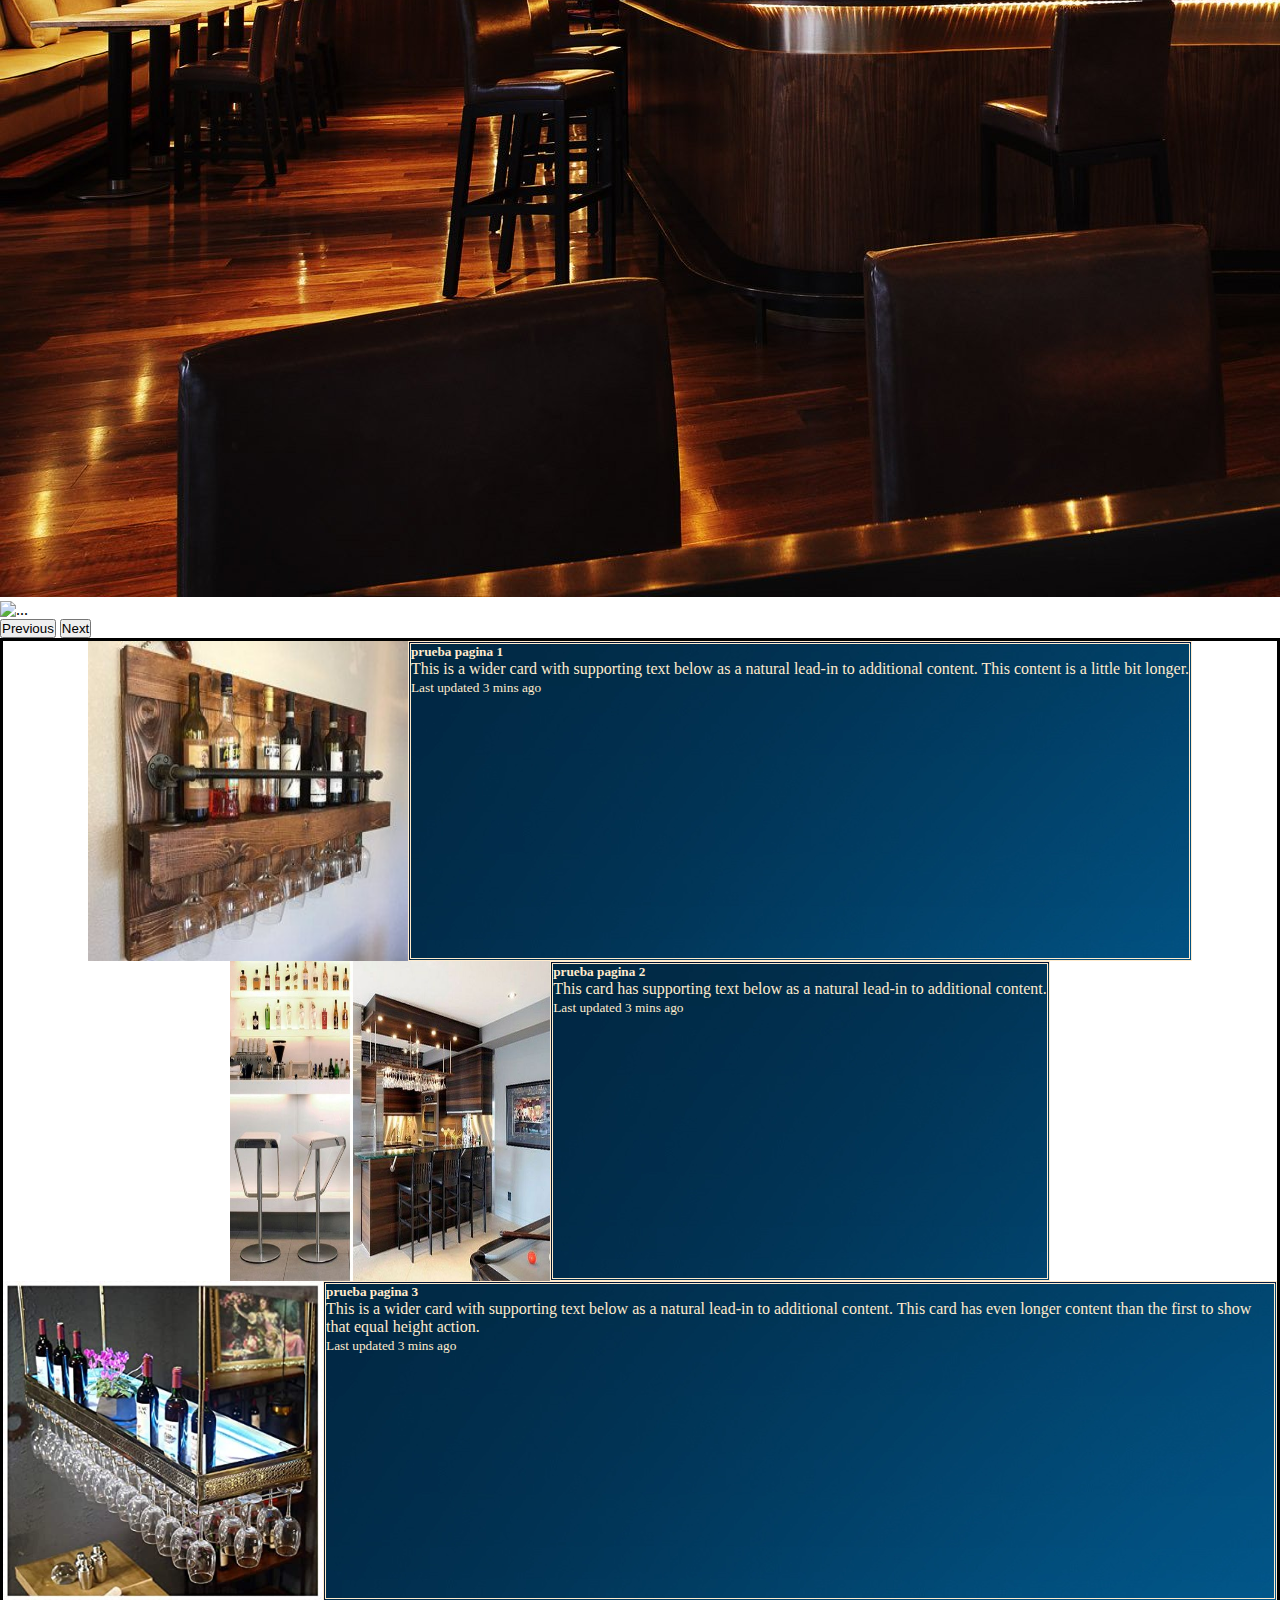
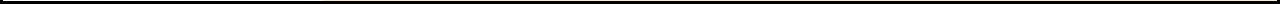
==== commit bdcc3ffb: "pruebateorica" ====
--- a/index.html
+++ b/index.html
@@ -17,7 +17,6 @@
 
   <body class="body">
     <img class="img__fondo" src="./imagenes/barcoctail.jpg" alt="" />
-    
 
     <nav>
       <ul class="nav__bar">
@@ -37,13 +36,25 @@
     >
       <div class="carousel-inner">
         <div class="carousel-item active">
-          <img src="./imagenes/barranueva1.jpg" class="d-block w-100" alt="..." />
+          <img
+            src="./imagenes/barranueva1.jpg"
+            class="d-block w-100"
+            alt="..."
+          />
         </div>
         <div class="carousel-item">
-          <img src="./imagenes/barranueva2.jpg" class="d-block w-100" alt="..." />
+          <img
+            src="./imagenes/barranueva2.jpg"
+            class="d-block w-100"
+            alt="..."
+          />
         </div>
         <div class="carousel-item">
-          <img src="./imagenes/barranueva3.jpg" class="d-block w-100" alt="..." />
+          <img
+            src="./imagenes/barranueva3.jpg"
+            class="d-block w-100"
+            alt="..."
+          />
         </div>
       </div>
       <button
--- a/style.css
+++ b/style.css
@@ -9,17 +9,17 @@
   list-style: none;
 }
 .body {
-  background: rgb(3, 97, 141);
-  
+  background: no-repeat;
+  background-image: url(./imagenes/fondoblue.jpg);
 }
 
-nav{
-  display:flex;
+nav {
+  display: flex;
   justify-content: center;
 }
 
 .nav__link {
-  color: black;
+  color: rgb(41, 201, 212);
   display: grid;
   justify-content: center;
   list-style: none;
@@ -32,12 +32,12 @@
   padding: 0.6rem;
   margin: 0.5rem;
 }
-.carousel-item{
+.carousel-item {
   max-width: 100%;
   max-height: 100%;
 }
 
-.img__fondo{
+.img__fondo {
   animation: from-right 6s ease;
   width: 200px;
   height: 130px;
@@ -48,8 +48,9 @@
   border: solid;
 }
 .card-body {
+  color: blanchedalmond;
   border: double;
-  background-color: rgb(3, 97, 141);
+  background-image: url(./imagenes/fondoblue.jpg);
 }
 .card-img-top {
   width: 20rem;
@@ -64,18 +65,25 @@
 .card {
   display: flex;
   justify-content: center;
- align-items: stretch;
+  align-items: stretch;
 }
 
+.produto__img {
+  border: solid;
+  width: 300px;
+  height: 300px;
+}
+.containerProdutos {
+  display: inline-block;
+}
 
-@keyframes from-right{
-  0%{
+@keyframes from-right {
+  0% {
     opacity: 0;
     transform: translateX(80px);
   }
-100% {
- opacity: 1;
- transform: translateX(0px);
+  100% {
+    opacity: 1;
+    transform: translateX(0px);
+  }
 }
-}
-
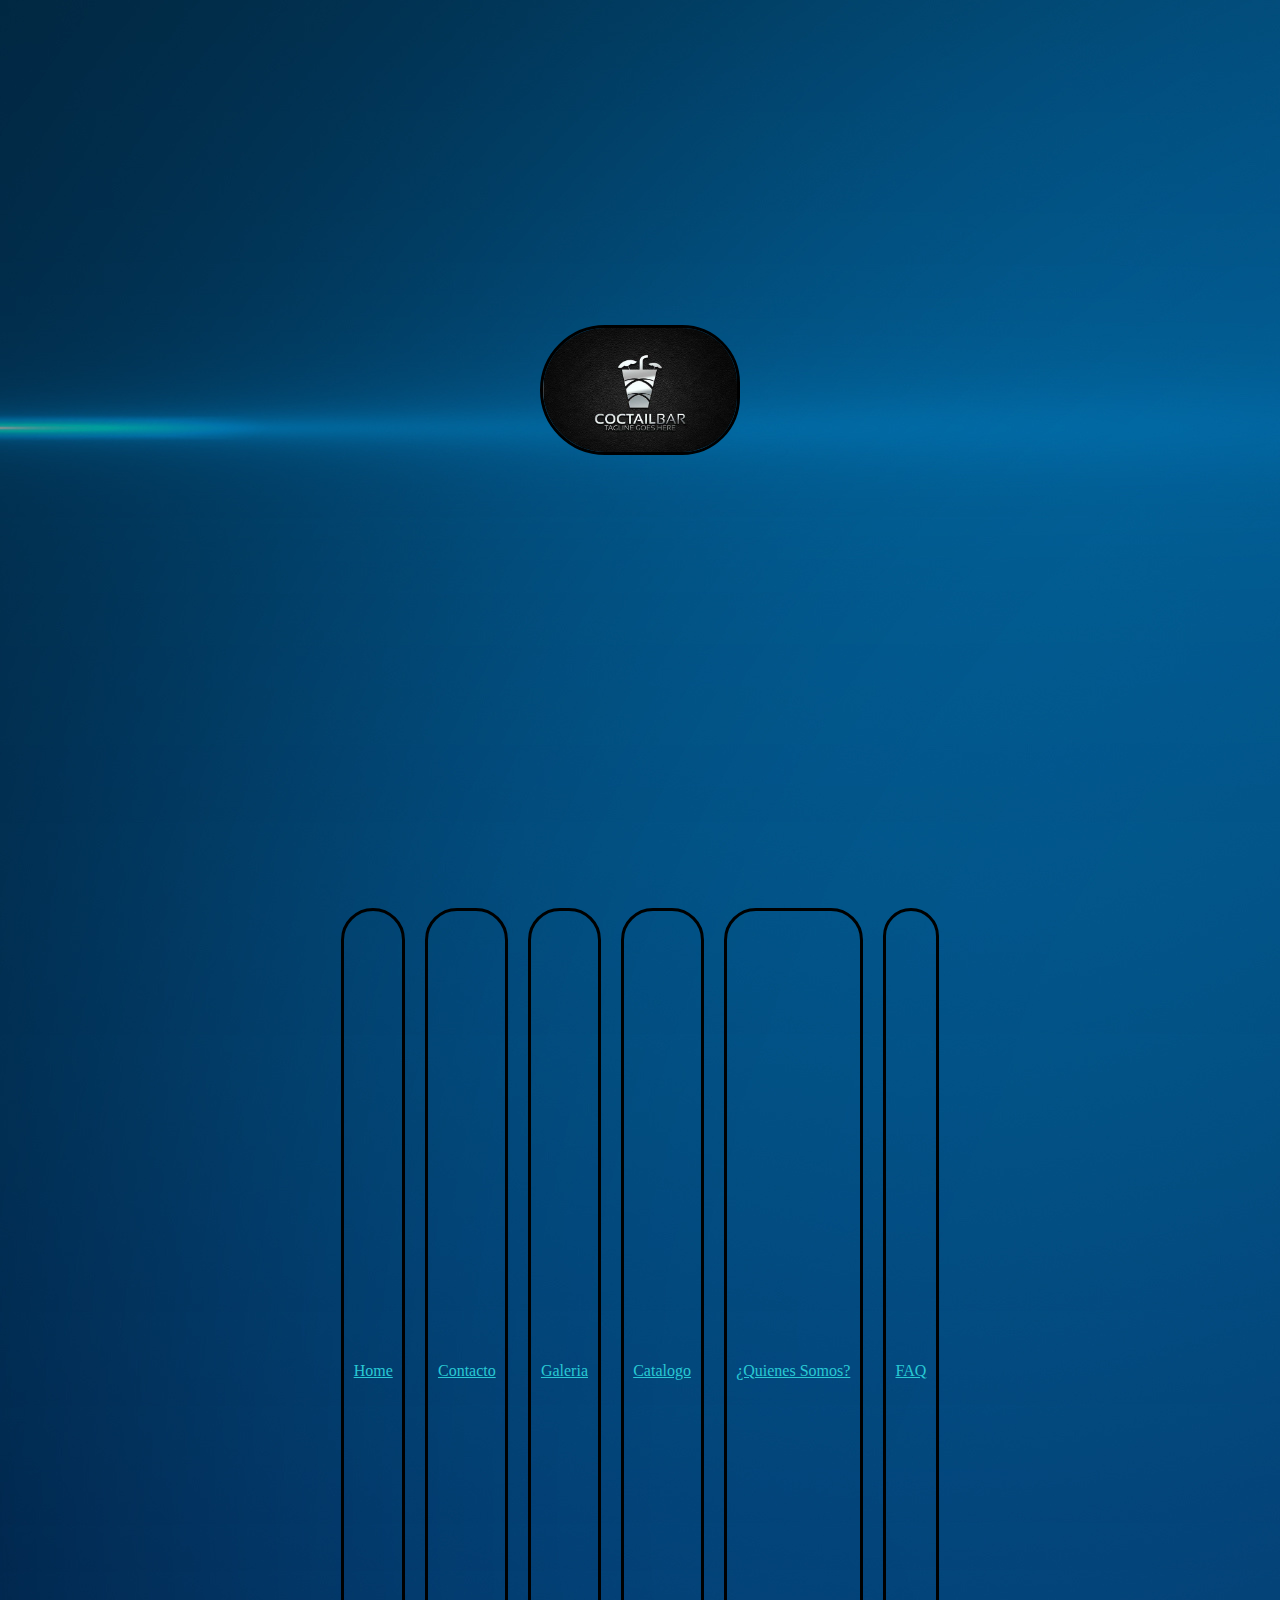
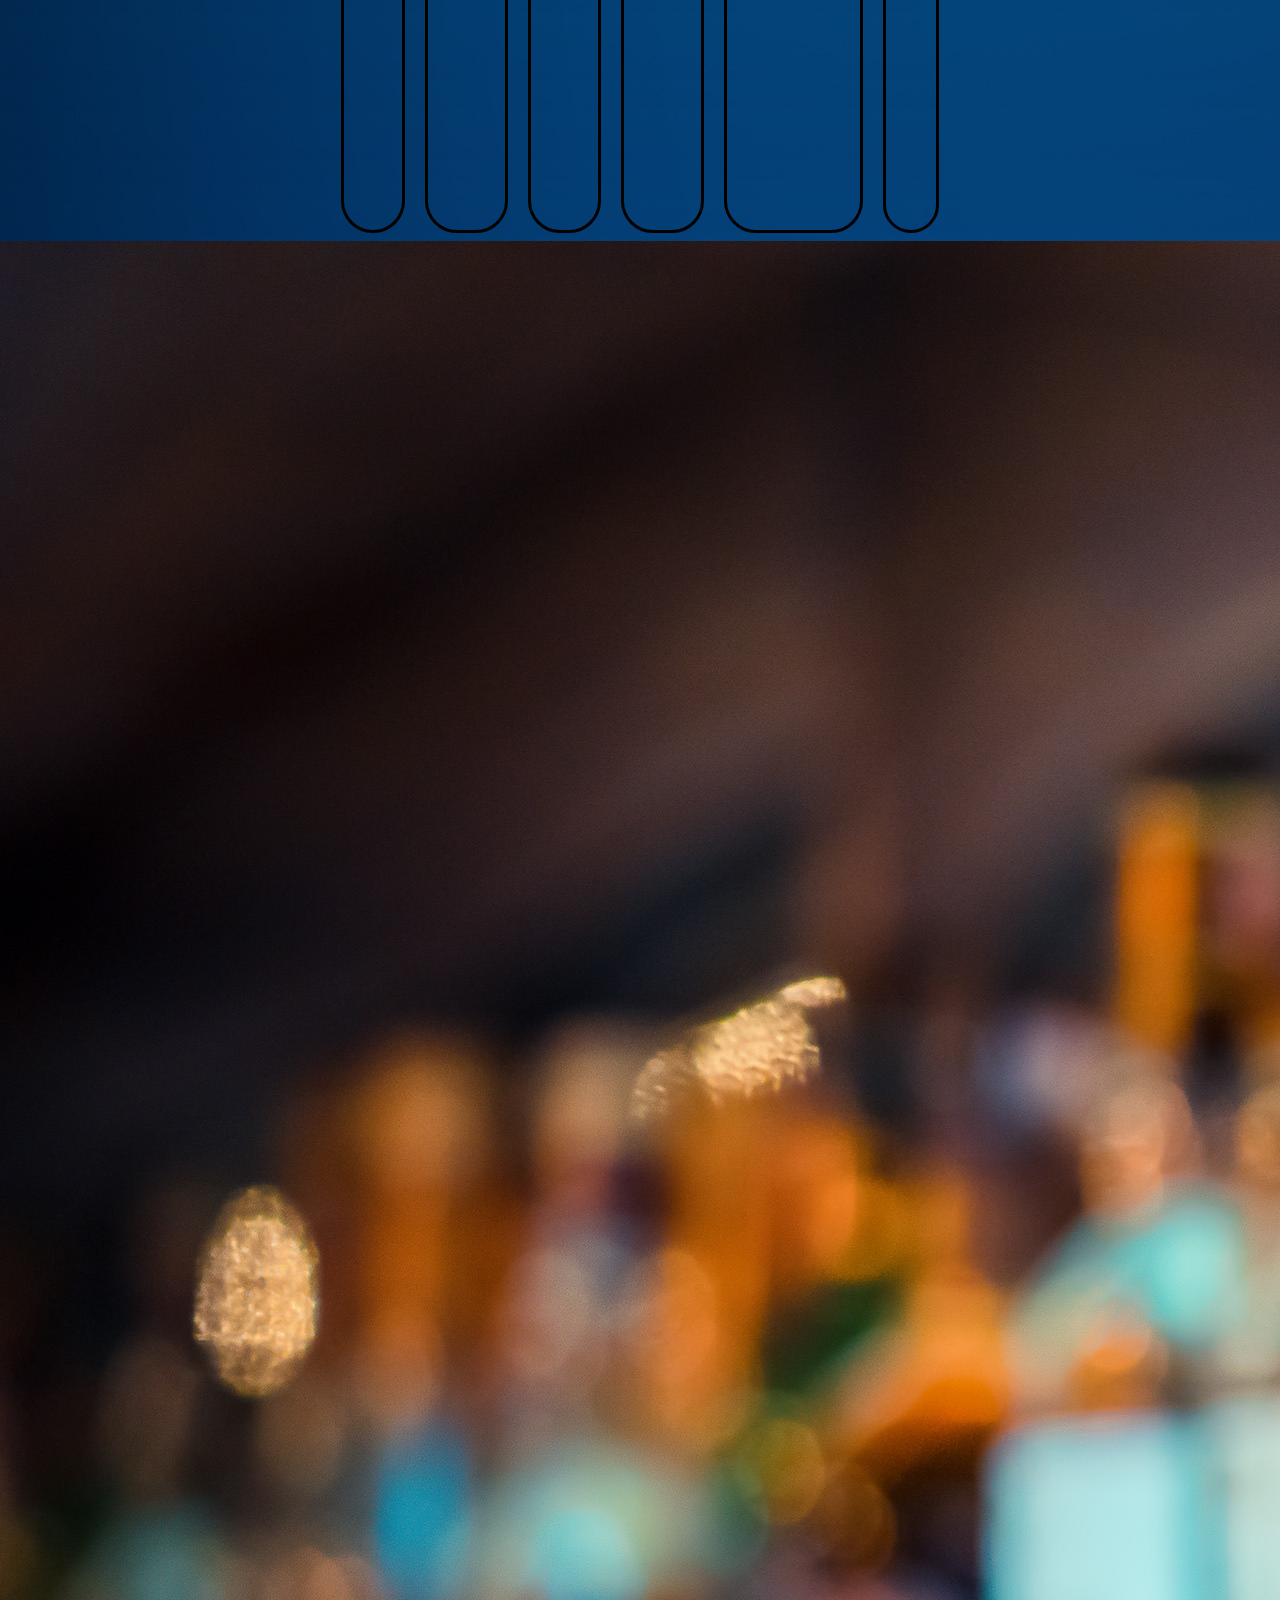
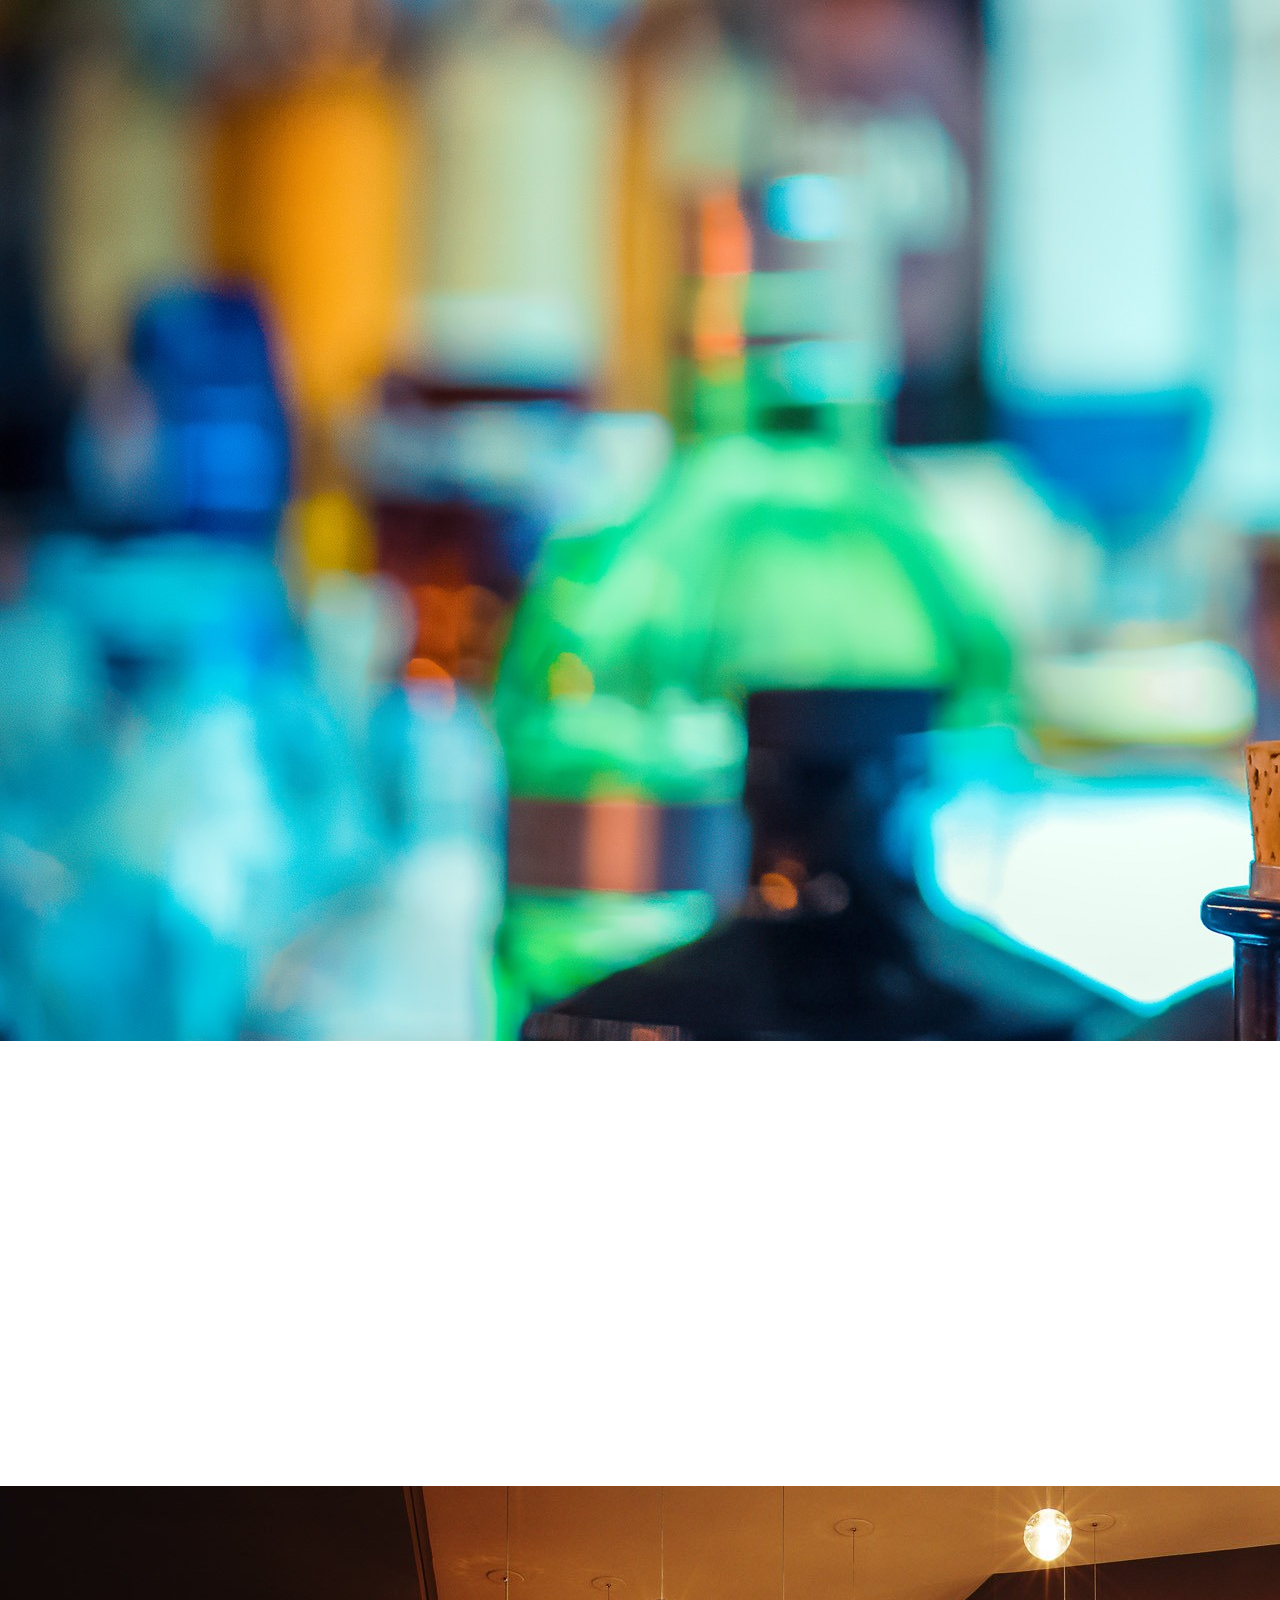
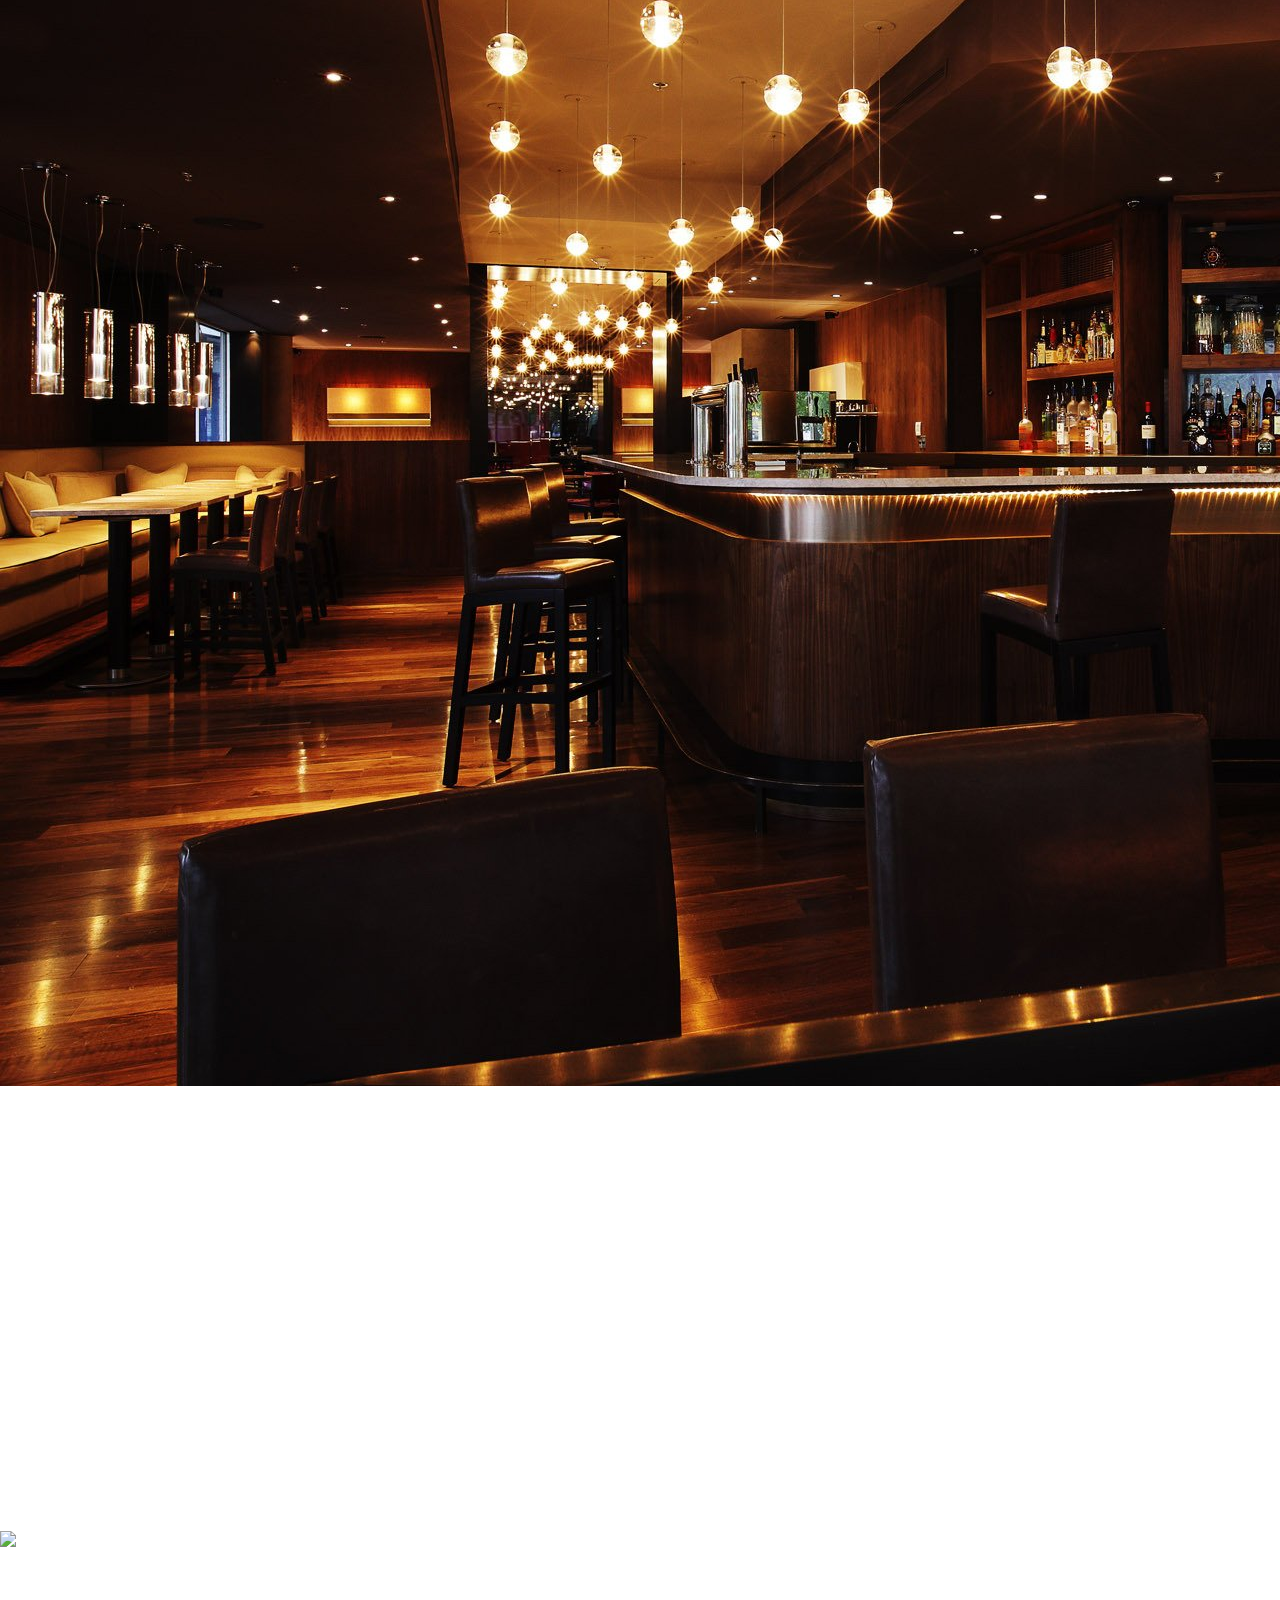
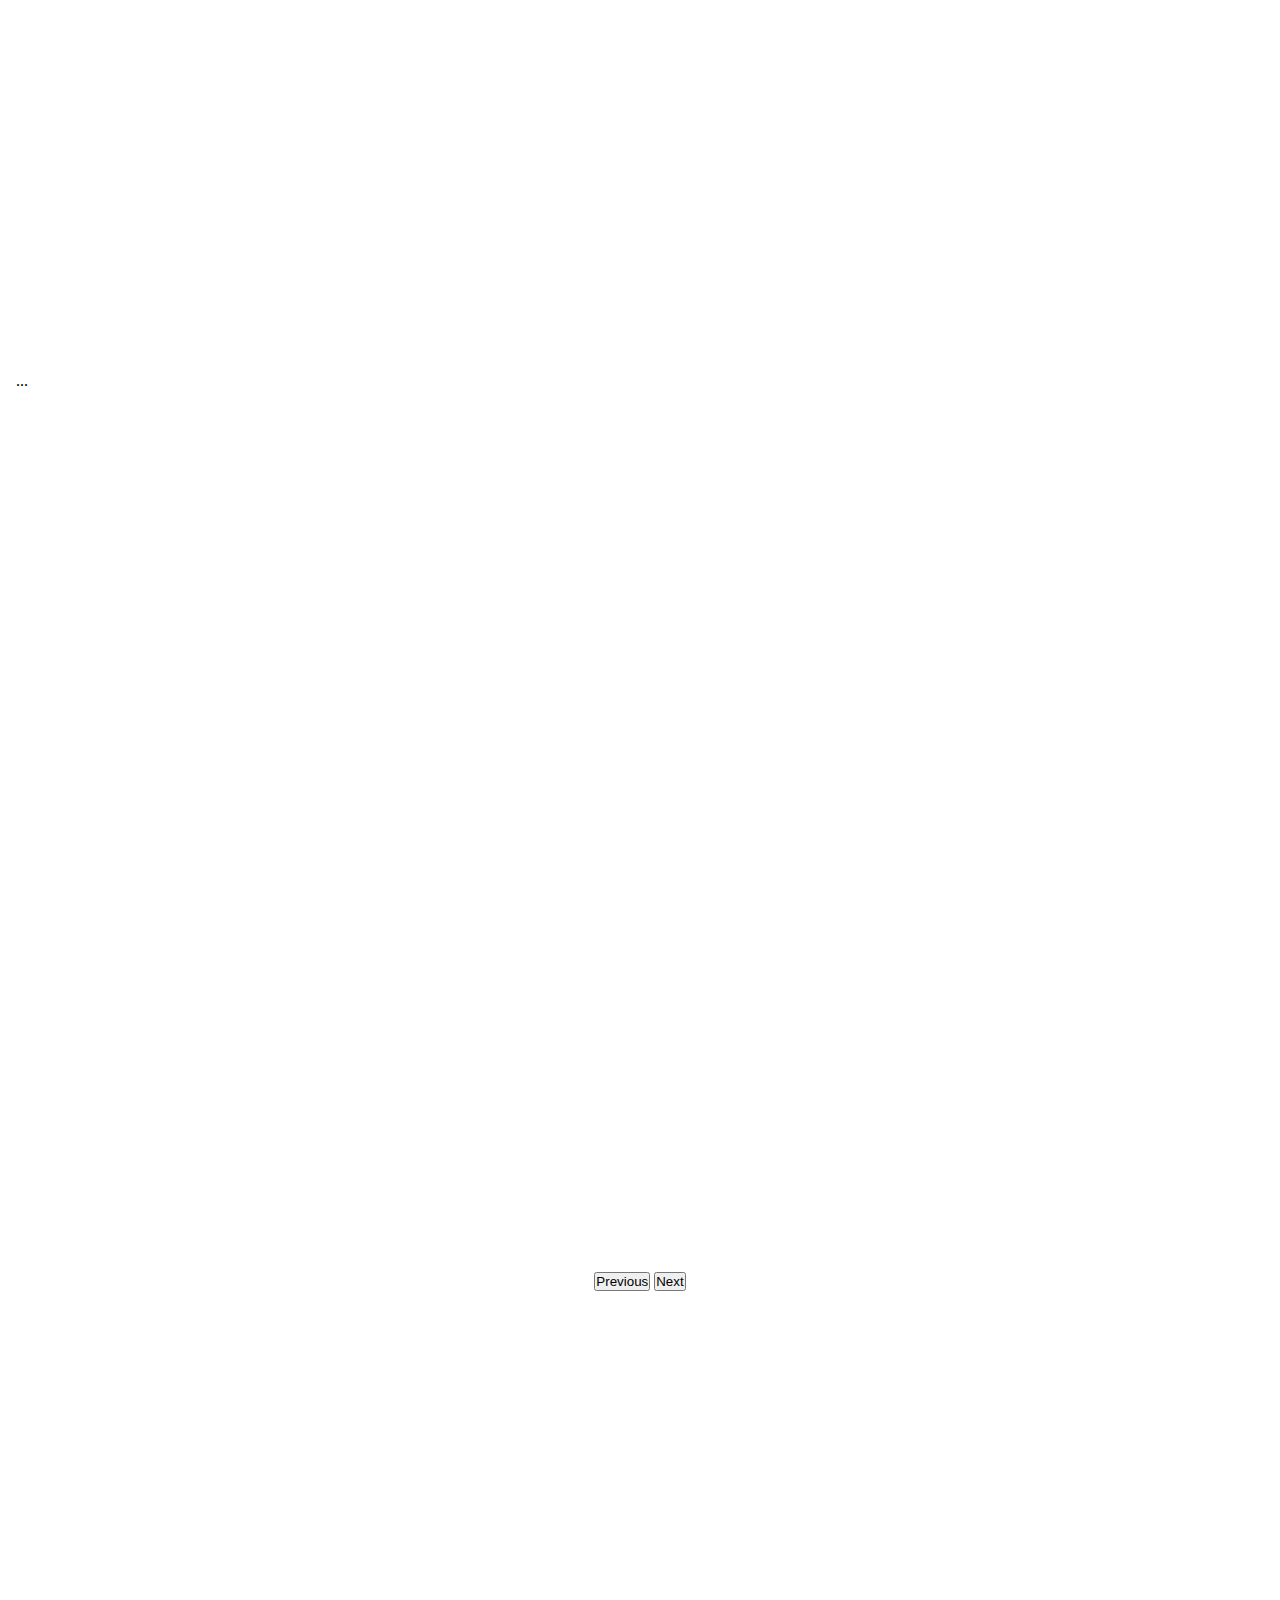
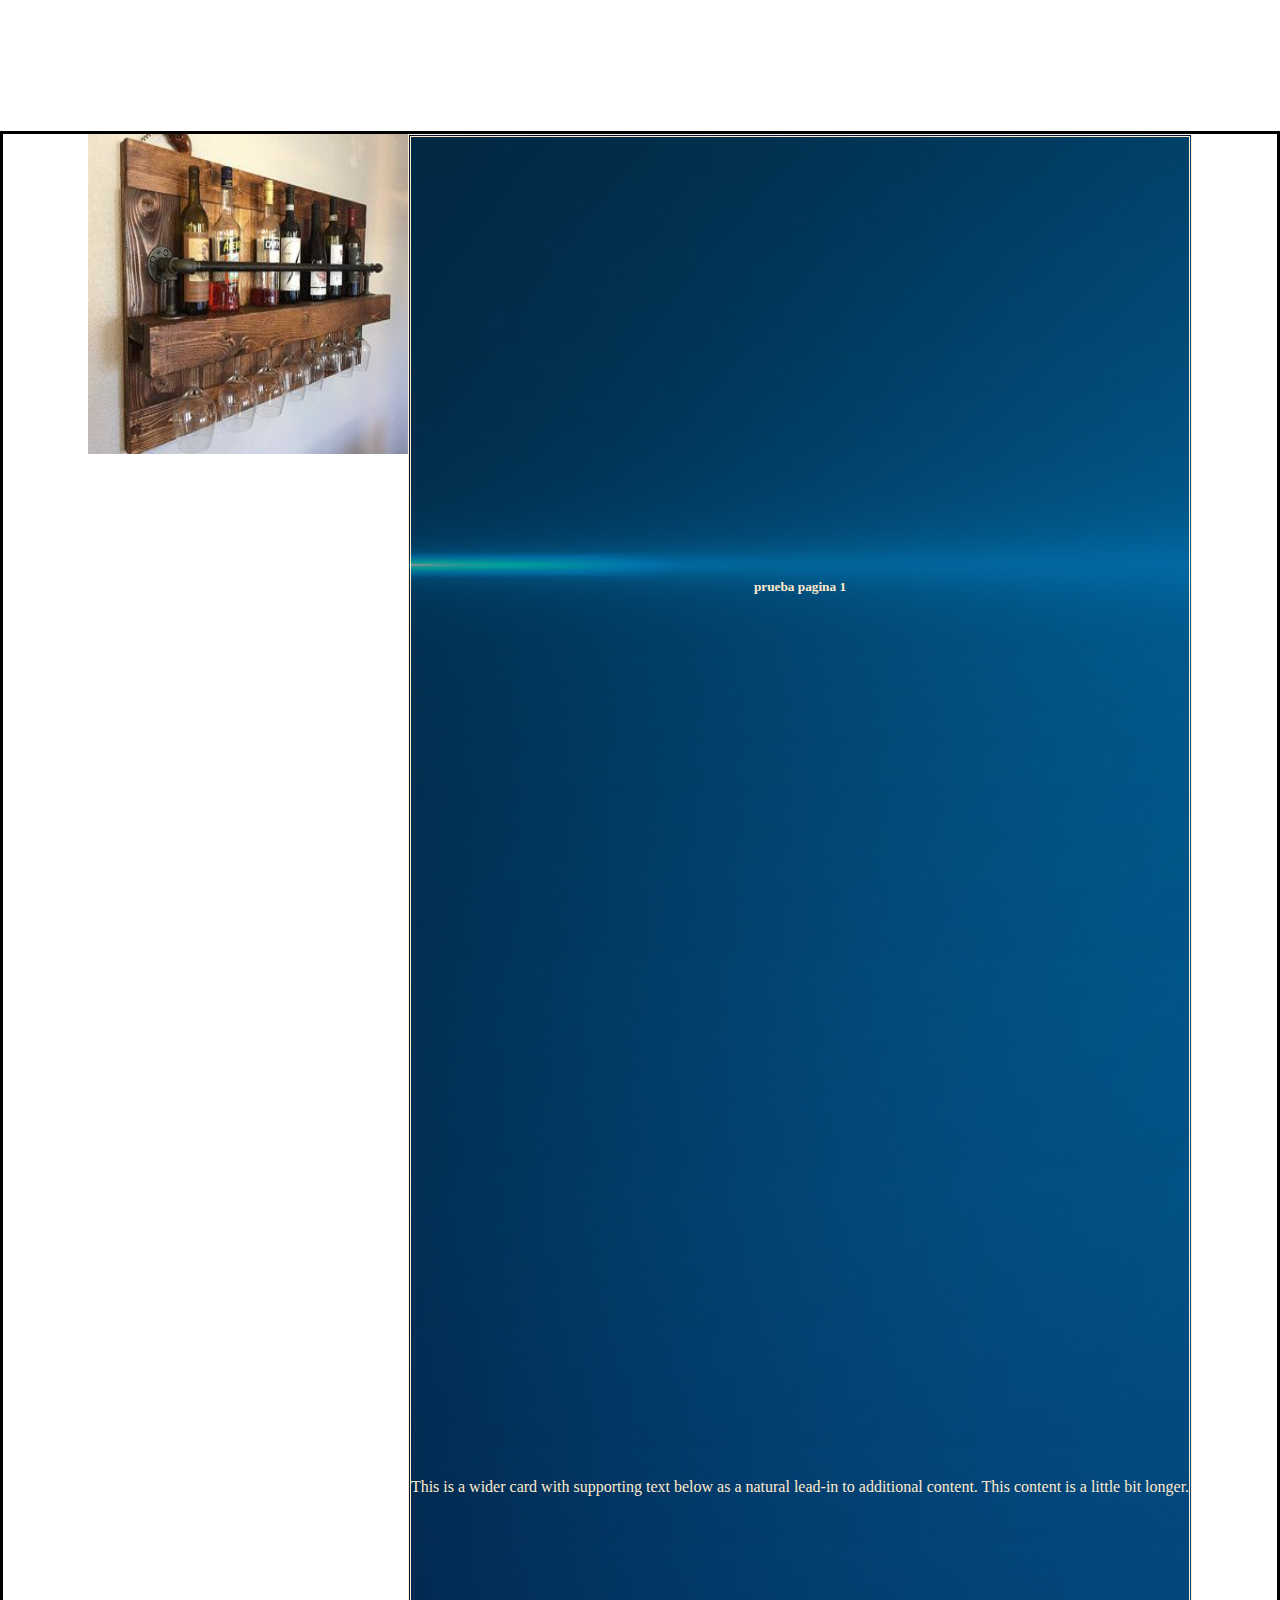
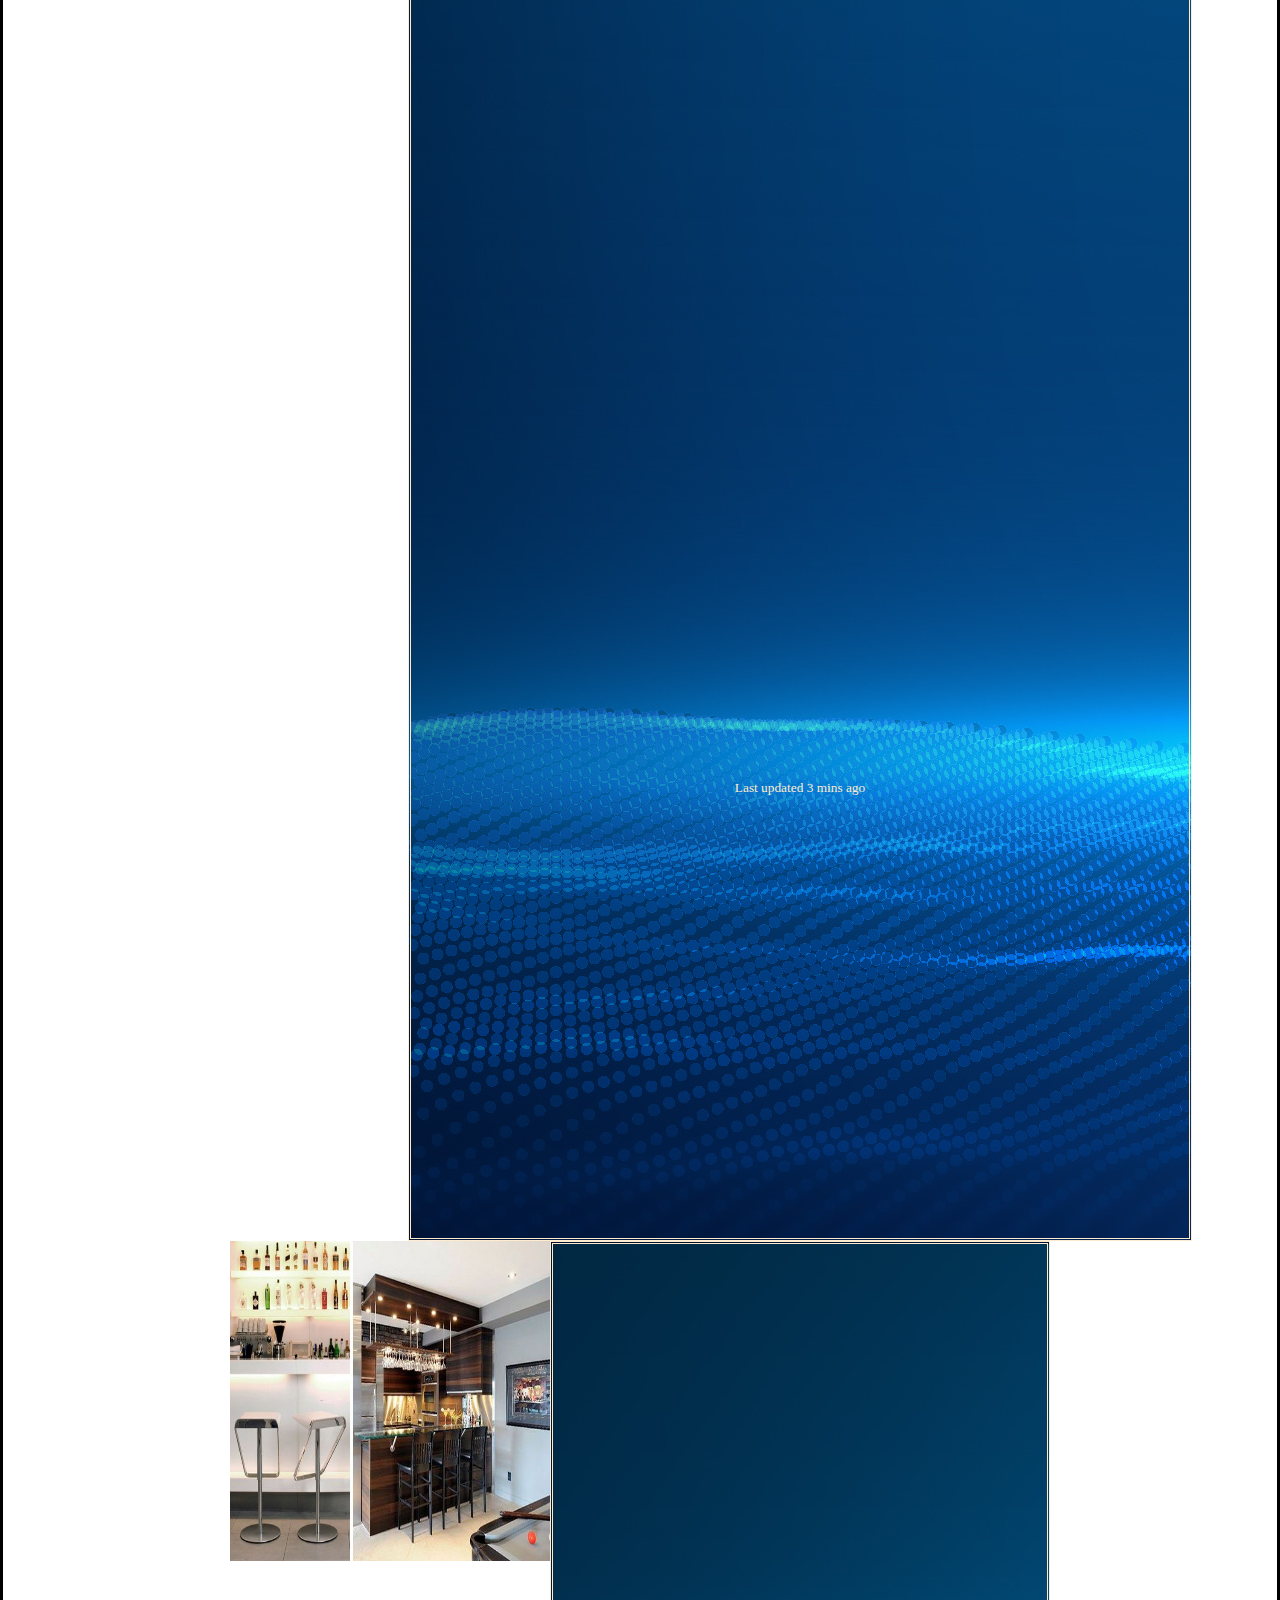
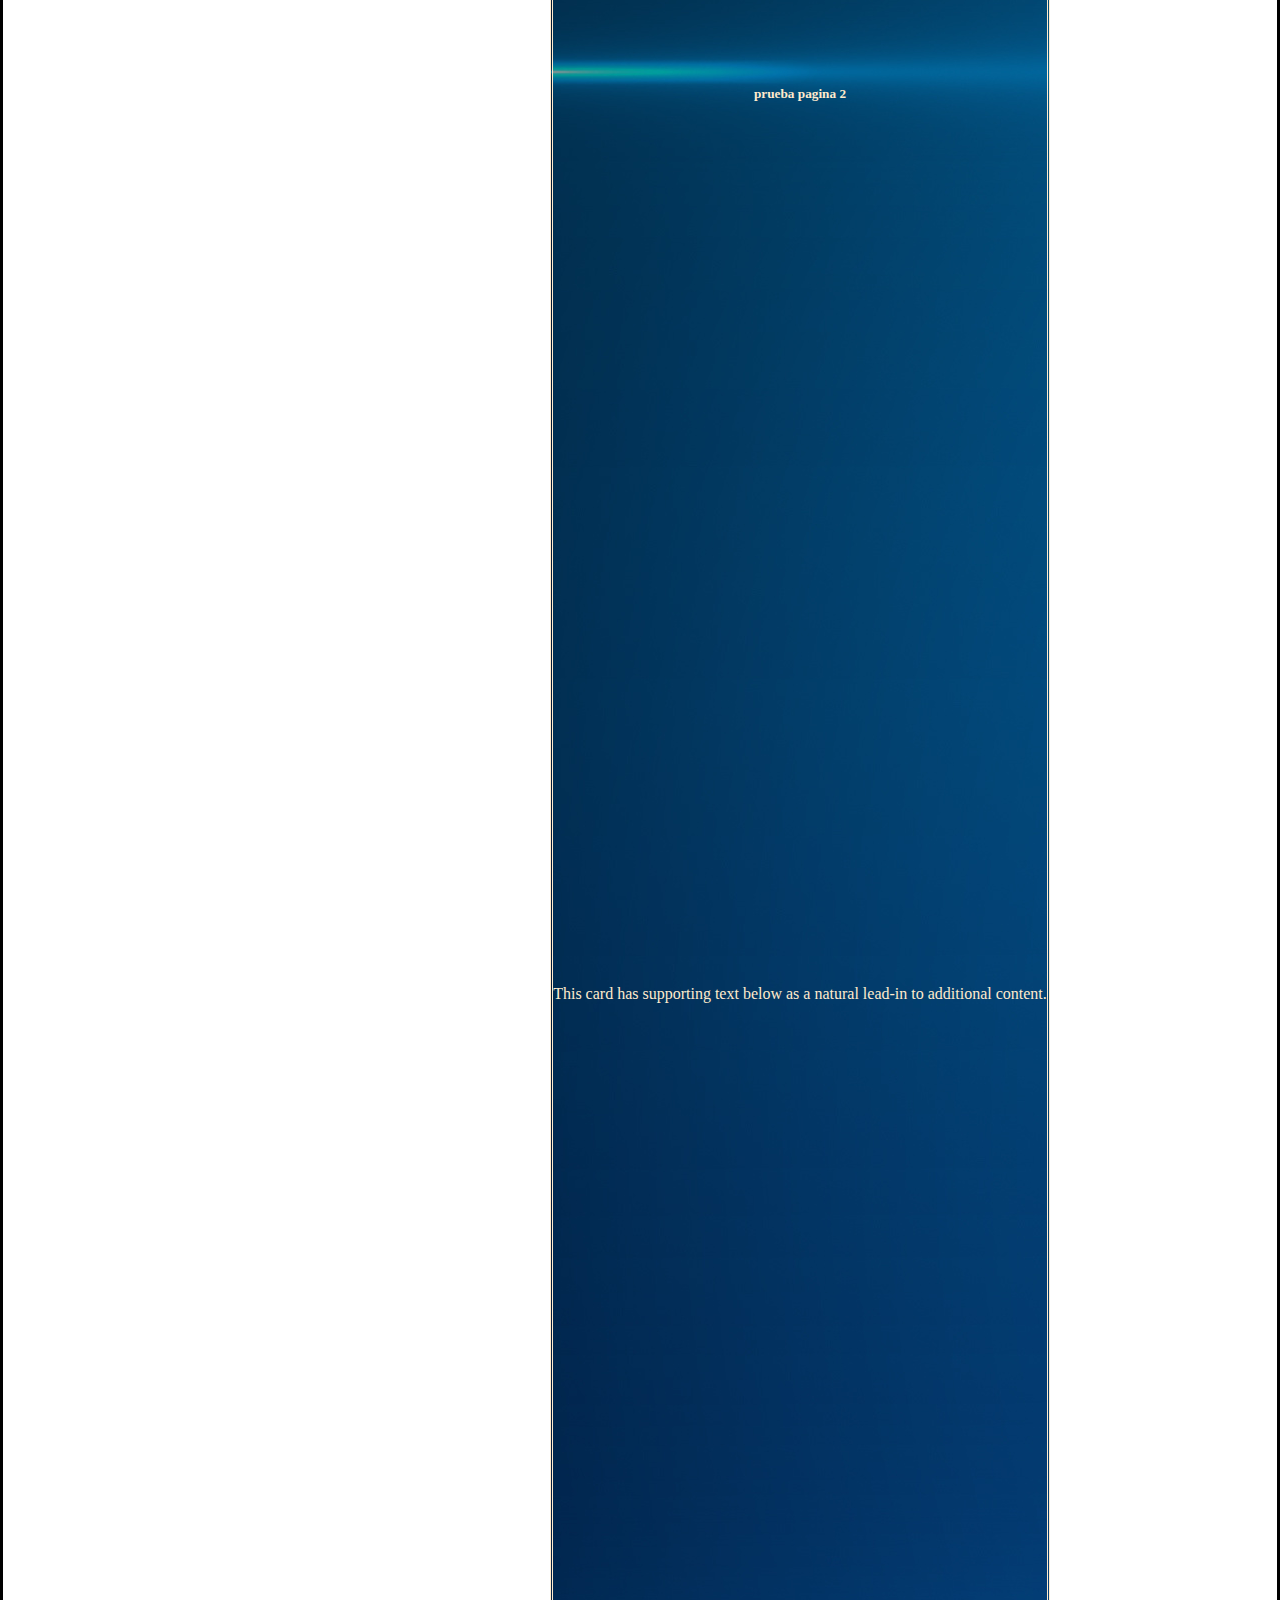
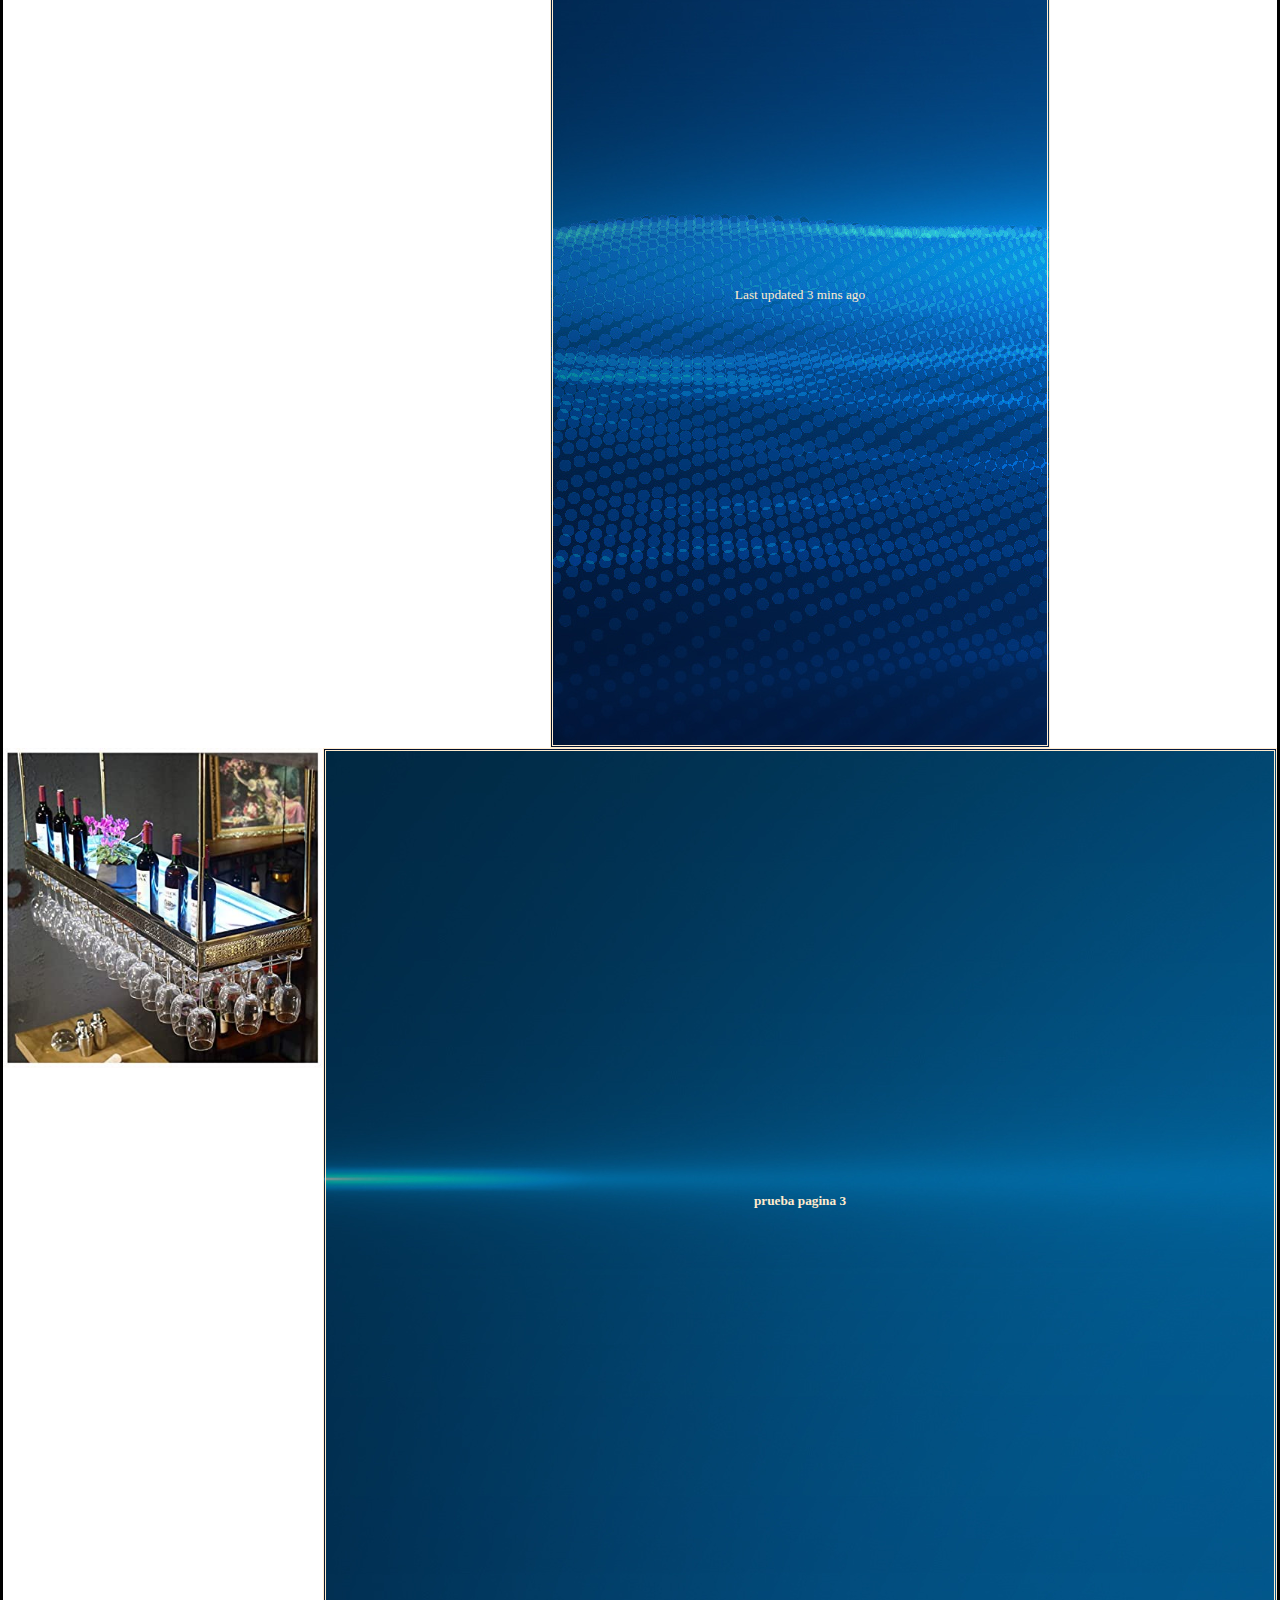
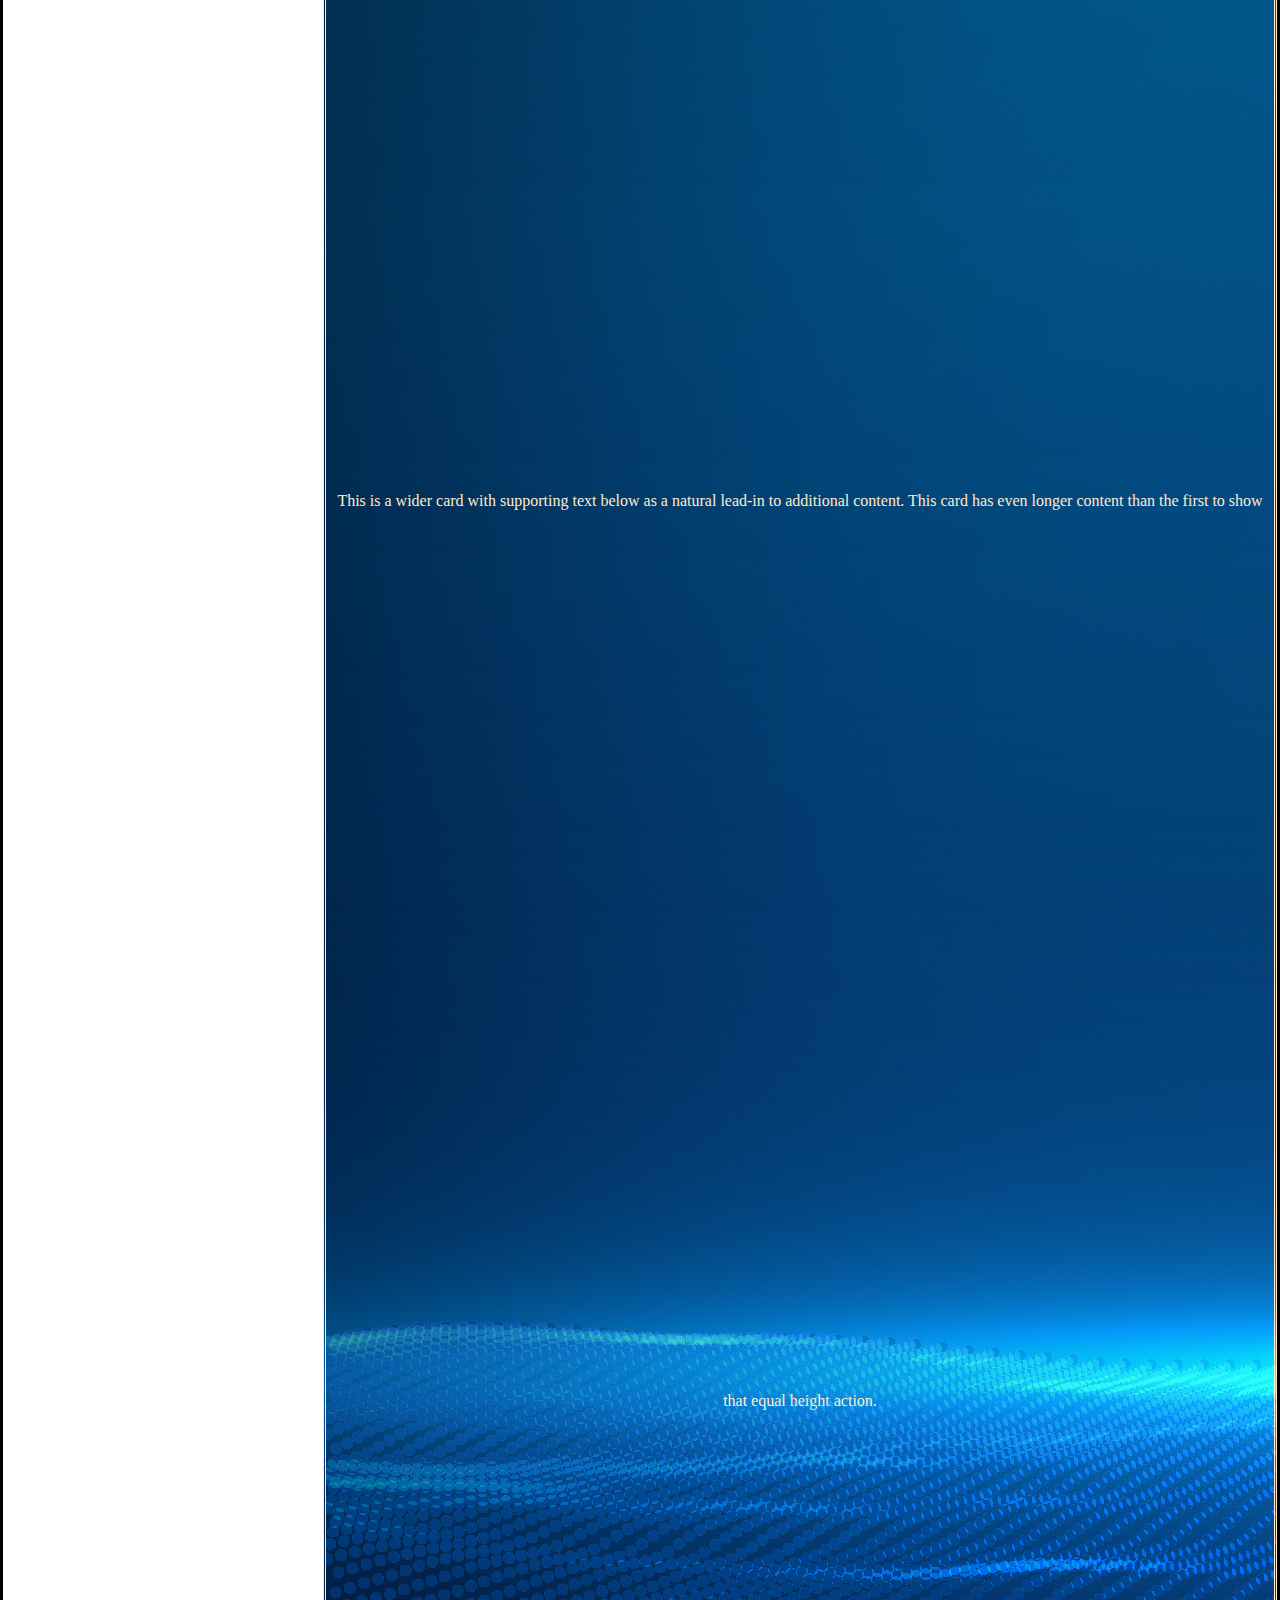
==== commit f09c3d76: "pruebacontinua" ====
--- a/index.html
+++ b/index.html
@@ -3,7 +3,7 @@
   <head>
     <meta charset="UTF-8" />
     <link rel="stylesheet" href="style.css" />
-    <link rel="icon" href="imagenes/countryclub.png" />
+    <link rel="icon" href="imagenes/barcoctail.jpg" />
     <meta http-equiv="X-UA-Compatible" content="IE=edge" />
     <meta name="viewport" content="width=device-width, initial-scale=1.0" />
     <title>Bares Artesanales Argentina</title>
@@ -120,6 +120,10 @@
       </div>
     </div>
 
+    <footer>
+      
+    </footer>
+
     <script
       src="https://cdn.jsdelivr.net/npm/bootstrap@5.1.3/dist/js/bootstrap.bundle.min.js"
       integrity="sha384-ka7Sk0Gln4gmtz2MlQnikT1wXgYsOg+OMhuP+IlRH9sENBO0LRn5q+8nbTov4+1p"
--- a/style.css
+++ b/style.css
@@ -10,6 +10,10 @@
 }
 .body {
   background: no-repeat;
+  background-image: url(./imagenes/fondoblue.jpg);
+}
+.body__catalogo {
+  
   background-image: url(./imagenes/fondoblue.jpg);
 }
 
@@ -44,6 +48,7 @@
   border: solid;
   border-radius: 45rem 40rem 40rem 45rem;
 }
+
 .card-group {
   border: solid;
 }
@@ -69,12 +74,38 @@
 }
 
 .produto__img {
-  border: solid;
-  width: 300px;
-  height: 300px;
+ direction: ltr;
+  border: solid;
+  border-radius: 0.8rem 0.8rem 0.8rem 0.8rem;
+  color: black;
+  width: 270px;
+  height: 270px;
 }
 .containerProdutos {
+  display: inline-table;
+  color: #FFF;
+  padding: 1rem;
+  
+}
+.licores__casa {
   display: inline-block;
+  color: #FFF;
+  direction: rtl;
+}
+
+.iframe{
+  display: flex;
+  border: solid;
+  border-radius: 0.9rem 0.9rem 0.9rem 0.9rem ;
+  overflow: hidden;
+}
+.textq {
+  color: #F8A527;
+}
+
+.faq {
+  color: #FFF;
+  
 }
 
 @keyframes from-right {
@@ -87,3 +118,250 @@
     transform: translateX(0px);
   }
 }
+
+
+
+body {
+  background-color: #0057B8;
+  text-align: center;
+  line-height: 100vh;
+}
+
+.svg {
+  display: inline-block;
+  height: 200px;
+  width: 200px;
+  line-height: 200px;
+  text-align: center;
+  background-color: #FFF;
+  border-radius: 50%;
+}
+
+#svg {
+  display: inline-block;
+  vertical-align: middle;
+  fill: #0057B8;
+}
+#svg path:nth-child(1) {
+  -webkit-animation: pweek 1.8s linear infinite;
+          animation: pweek 1.8s linear infinite;
+  -webkit-animation-delay: 0.1s;
+          animation-delay: 0.1s;
+}
+#svg path:nth-child(1):hover {
+  -webkit-animation-play-state: paused;
+          animation-play-state: paused;
+}
+#svg path:nth-child(2) {
+  -webkit-animation: pweek 1.8s linear infinite;
+          animation: pweek 1.8s linear infinite;
+  -webkit-animation-delay: 0.2s;
+          animation-delay: 0.2s;
+}
+#svg path:nth-child(2):hover {
+  -webkit-animation-play-state: paused;
+          animation-play-state: paused;
+}
+#svg path:nth-child(3) {
+  -webkit-animation: pweek 1.8s linear infinite;
+          animation: pweek 1.8s linear infinite;
+  -webkit-animation-delay: 0.3s;
+          animation-delay: 0.3s;
+}
+#svg path:nth-child(3):hover {
+  -webkit-animation-play-state: paused;
+          animation-play-state: paused;
+}
+#svg path:nth-child(4) {
+  -webkit-animation: pweek 1.8s linear infinite;
+          animation: pweek 1.8s linear infinite;
+  -webkit-animation-delay: 0.4s;
+          animation-delay: 0.4s;
+}
+#svg path:nth-child(4):hover {
+  -webkit-animation-play-state: paused;
+          animation-play-state: paused;
+}
+#svg path:nth-child(5) {
+  -webkit-animation: pweek 1.8s linear infinite;
+          animation: pweek 1.8s linear infinite;
+  -webkit-animation-delay: 0.5s;
+          animation-delay: 0.5s;
+}
+#svg path:nth-child(5):hover {
+  -webkit-animation-play-state: paused;
+          animation-play-state: paused;
+}
+#svg path:nth-child(6) {
+  -webkit-animation: pweek 1.8s linear infinite;
+          animation: pweek 1.8s linear infinite;
+  -webkit-animation-delay: 0.6s;
+          animation-delay: 0.6s;
+}
+#svg path:nth-child(6):hover {
+  -webkit-animation-play-state: paused;
+          animation-play-state: paused;
+}
+#svg path:nth-child(7) {
+  -webkit-animation: pweek 1.8s linear infinite;
+          animation: pweek 1.8s linear infinite;
+  -webkit-animation-delay: 0.7s;
+          animation-delay: 0.7s;
+}
+#svg path:nth-child(7):hover {
+  -webkit-animation-play-state: paused;
+          animation-play-state: paused;
+}
+#svg path:nth-child(8) {
+  -webkit-animation: pweek 1.8s linear infinite;
+          animation: pweek 1.8s linear infinite;
+  -webkit-animation-delay: 0.8s;
+          animation-delay: 0.8s;
+}
+#svg path:nth-child(8):hover {
+  -webkit-animation-play-state: paused;
+          animation-play-state: paused;
+}
+#svg path:nth-child(9) {
+  -webkit-animation: pweek 1.8s linear infinite;
+          animation: pweek 1.8s linear infinite;
+  -webkit-animation-delay: 0.9s;
+          animation-delay: 0.9s;
+}
+#svg path:nth-child(9):hover {
+  -webkit-animation-play-state: paused;
+          animation-play-state: paused;
+}
+#svg path:nth-child(10) {
+  -webkit-animation: pweek 1.8s linear infinite;
+          animation: pweek 1.8s linear infinite;
+  -webkit-animation-delay: 1s;
+          animation-delay: 1s;
+}
+#svg path:nth-child(10):hover {
+  -webkit-animation-play-state: paused;
+          animation-play-state: paused;
+}
+#svg path:nth-child(11) {
+  -webkit-animation: pweek 1.8s linear infinite;
+          animation: pweek 1.8s linear infinite;
+  -webkit-animation-delay: 1.1s;
+          animation-delay: 1.1s;
+}
+#svg path:nth-child(11):hover {
+  -webkit-animation-play-state: paused;
+          animation-play-state: paused;
+}
+#svg path:nth-child(12) {
+  -webkit-animation: pweek 1.8s linear infinite;
+          animation: pweek 1.8s linear infinite;
+  -webkit-animation-delay: 1.2s;
+          animation-delay: 1.2s;
+}
+#svg path:nth-child(12):hover {
+  -webkit-animation-play-state: paused;
+          animation-play-state: paused;
+}
+#svg path:nth-child(13) {
+  -webkit-animation: pweek 1.8s linear infinite;
+          animation: pweek 1.8s linear infinite;
+  -webkit-animation-delay: 1.3s;
+          animation-delay: 1.3s;
+}
+#svg path:nth-child(13):hover {
+  -webkit-animation-play-state: paused;
+          animation-play-state: paused;
+}
+#svg path:nth-child(14) {
+  -webkit-animation: pweek 1.8s linear infinite;
+          animation: pweek 1.8s linear infinite;
+  -webkit-animation-delay: 1.4s;
+          animation-delay: 1.4s;
+}
+#svg path:nth-child(14):hover {
+  -webkit-animation-play-state: paused;
+          animation-play-state: paused;
+}
+#svg path:nth-child(15) {
+  -webkit-animation: pweek 1.8s linear infinite;
+          animation: pweek 1.8s linear infinite;
+  -webkit-animation-delay: 1.5s;
+          animation-delay: 1.5s;
+}
+#svg path:nth-child(15):hover {
+  -webkit-animation-play-state: paused;
+          animation-play-state: paused;
+}
+#svg path:nth-child(16) {
+  -webkit-animation: pweek 1.8s linear infinite;
+          animation: pweek 1.8s linear infinite;
+  -webkit-animation-delay: 1.6s;
+          animation-delay: 1.6s;
+}
+#svg path:nth-child(16):hover {
+  -webkit-animation-play-state: paused;
+          animation-play-state: paused;
+}
+#svg path:nth-child(17) {
+  -webkit-animation: pweek 1.8s linear infinite;
+          animation: pweek 1.8s linear infinite;
+  -webkit-animation-delay: 1.7s;
+          animation-delay: 1.7s;
+}
+#svg path:nth-child(17):hover {
+  -webkit-animation-play-state: paused;
+          animation-play-state: paused;
+}
+#svg path:nth-child(18) {
+  -webkit-animation: pweek 1.8s linear infinite;
+          animation: pweek 1.8s linear infinite;
+  -webkit-animation-delay: 1.8s;
+          animation-delay: 1.8s;
+}
+#svg path:nth-child(18):hover {
+  -webkit-animation-play-state: paused;
+          animation-play-state: paused;
+}
+
+@-webkit-keyframes pweek {
+  0% {
+    fill: #0057B8;
+  }
+  20% {
+    fill: #F11E4A;
+  }
+  40% {
+    fill: #F8A527;
+  }
+  60% {
+    fill: #266D7F;
+  }
+  80% {
+    fill: #82A;
+  }
+  100% {
+    fill: #0057B8;
+  }
+}
+
+@keyframes pweek {
+  0% {
+    fill: #0057B8;
+  }
+  20% {
+    fill: #F11E4A;
+  }
+  40% {
+    fill: #F8A527;
+  }
+  60% {
+    fill: #266D7F;
+  }
+  80% {
+    fill: #82A;
+  }
+  100% {
+    fill: #0057B8;
+  }
+}
+
